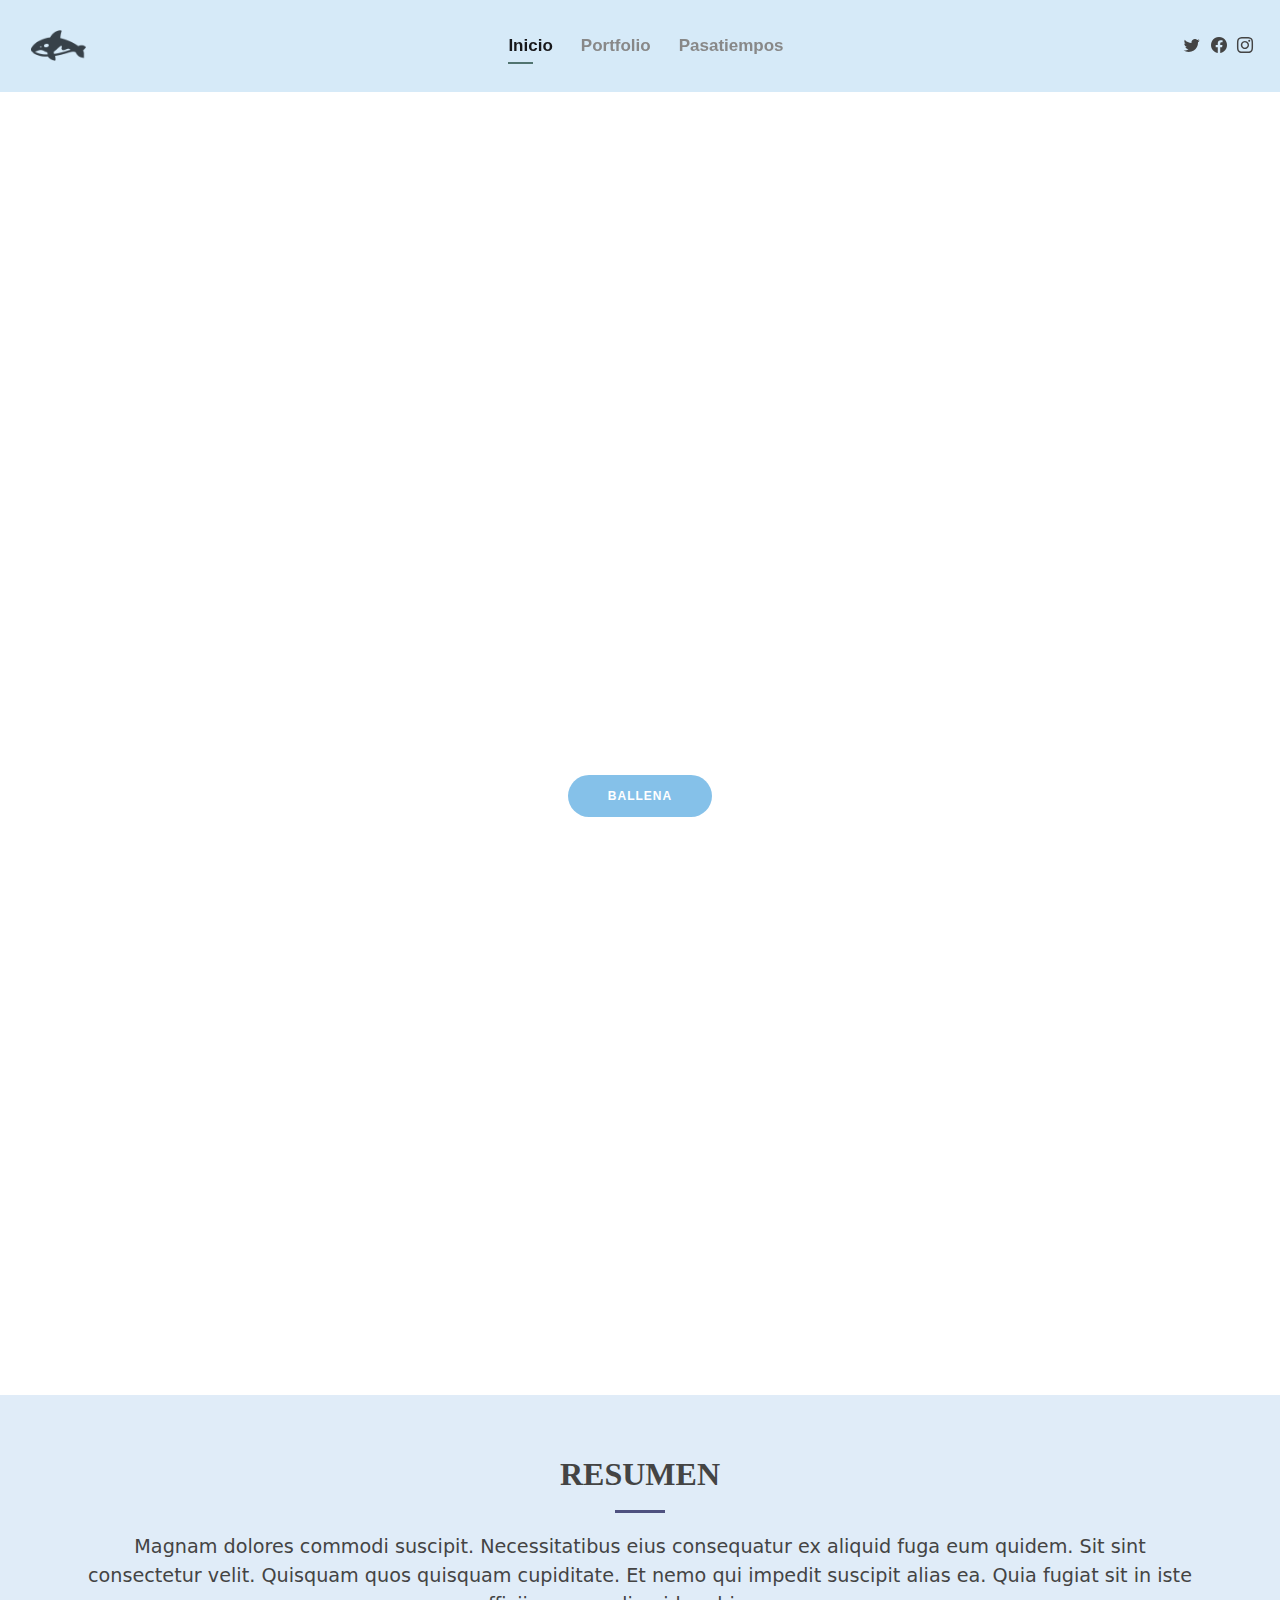
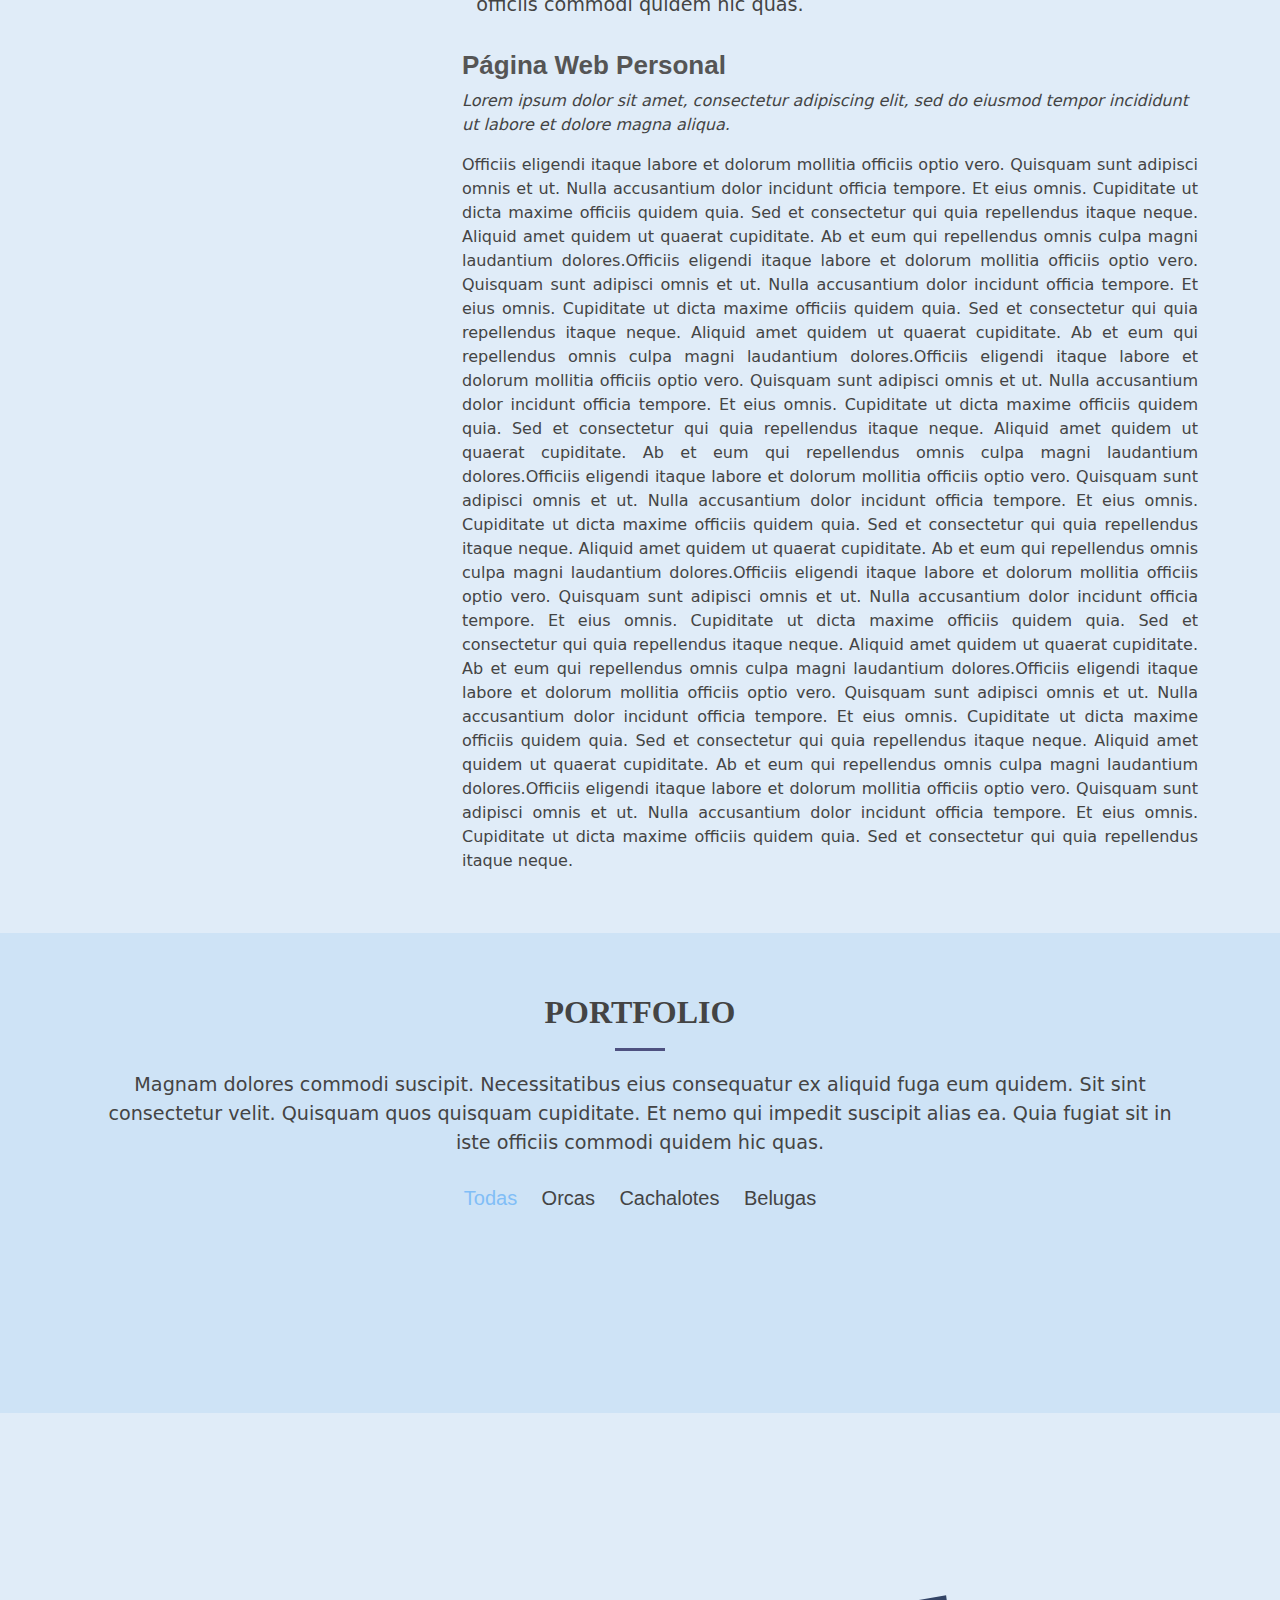
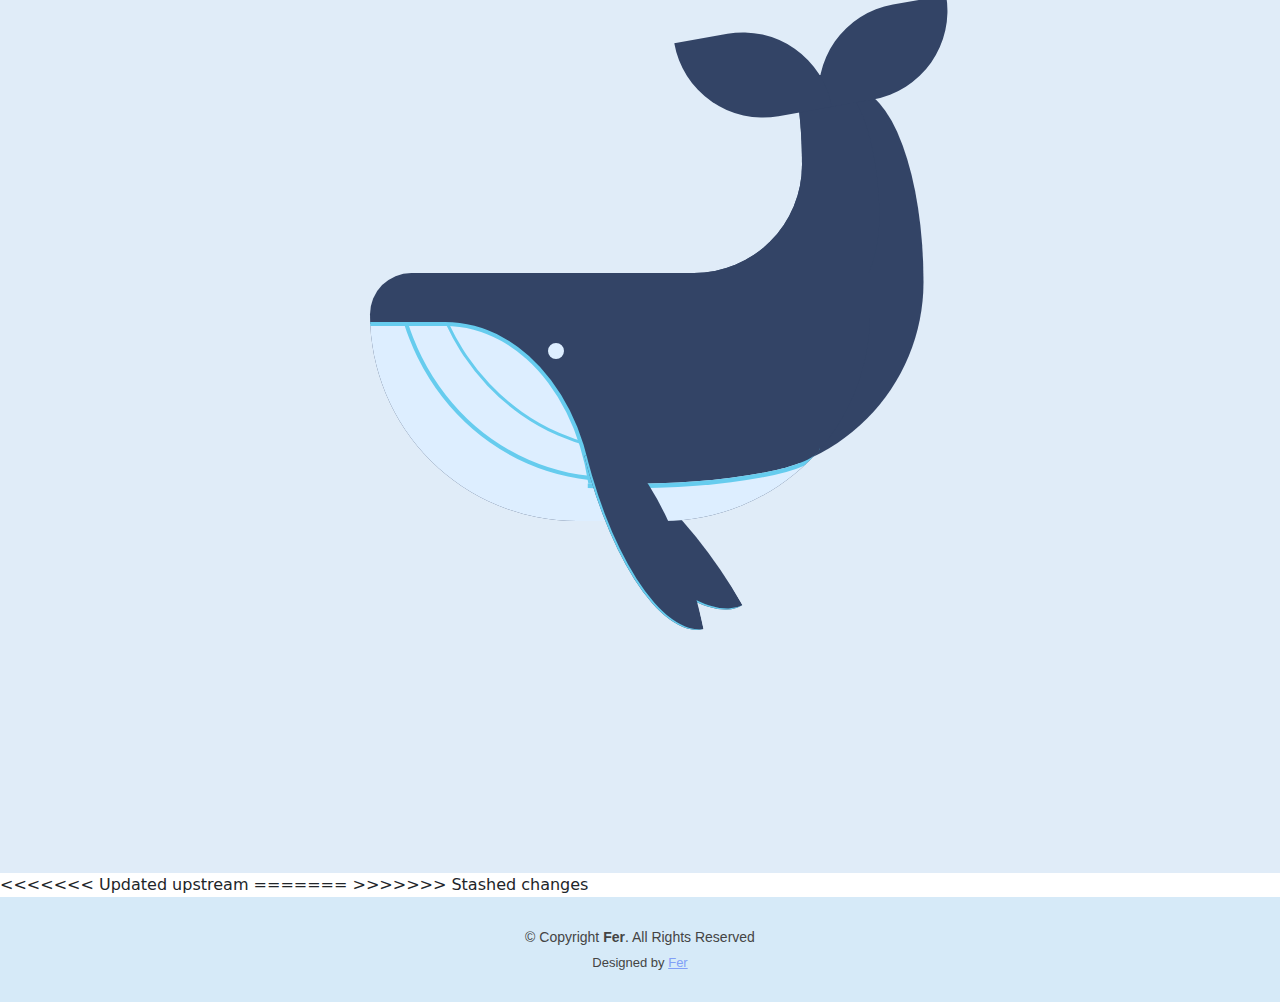
==== index.html @ 0fd9a264 "js" ====
<!DOCTYPE html>
<html lang="en">
  <head>
    <meta charset="UTF-8" />
    <meta http-equiv="X-UA-Compatible" content="IE=edge" />
    <meta name="viewport" content="width=device-width, initial-scale=1.0" />

    <link rel="stylesheet" type="text/css" href="assets/css/style.css" />
    <link rel="icon" href="assets/images/icon_049110_256.ico" />

    <!--cdn bootstrap-->
    <link
      href="https://cdn.jsdelivr.net/npm/bootstrap@5.2.2/dist/css/bootstrap.min.css"
      rel="stylesheet"
      integrity="sha384-Zenh87qX5JnK2Jl0vWa8Ck2rdkQ2Bzep5IDxbcnCeuOxjzrPF/et3URy9Bv1WTRi"
      crossorigin="anonymous"
    />

    <script
      src="https://cdn.jsdelivr.net/npm/bootstrap@5.2.2/dist/js/bootstrap.bundle.min.js"
      integrity="sha384-OERcA2EqjJCMA+/3y+gxIOqMEjwtxJY7qPCqsdltbNJuaOe923+mo//f6V8Qbsw3"
      crossorigin="anonymous"
    ></script>
    <!--cdn bootstrap-->

    <!-- Vendor CSS Files -->
    <link
      href="assets/vendor/bootstrap/css/bootstrap.min.css"
      rel="stylesheet"
    />
    <link
      href="assets/vendor/bootstrap-icons/bootstrap-icons.css"
      rel="stylesheet"
    />
    <link href="assets/vendor/boxicons/css/boxicons.min.css" rel="stylesheet" />
    <link
      href="assets/vendor/glightbox/css/glightbox.min.css"
      rel="stylesheet"
    />
    <link href="assets/vendor/swiper/swiper-bundle.min.css" rel="stylesheet" />

    <title>Fer´s Web Page</title>
  </head>
  <body>
    <header id="header" class="fixed-top">
      <div
        class="container-fluid d-flex justify-content-between align-items-center"
      >
        <a href="index.html" class="logo"
          ><img
            src="assets/images/icon_049110_256.ico"
            alt=""
            class="img-fluid"
        /></a>

        <nav id="navbar" class="navbar order-last order-lg-0">
          <ul>
            <li><a class="active" href="index.html">Inicio</a></li>
            <li><a href="index.html#portafolio">Portfolio</a></li>
            <li><a href="pasatiempos.html">Pasatiempos</a></li>
          </ul>
        </nav>

        <div class="header-social-links d-md-block d-none">
          <a
            href="https://twitter.com/home?lang=es"
            target="_blank"
            class="twitter"
            ><i class="bi bi-twitter"></i
          ></a>
          <a href="https://es-la.facebook.com/" target="_blank" class="facebook"
            ><i class="bi bi-facebook"></i
          ></a>
          <a
            href="https://www.instagram.com/feerr.exe/"
            target="_blank"
            class="instagram"
            ><i class="bi bi-instagram"></i
          ></a>
        </div>
      </div>
    </header>
    <section id="hero" class="d-flex align-items-center">
      <div
        class="container d-flex flex-column align-items-center"
        data-aos="zoom-in"
        data-aos-delay="100"
      >
        <h1 class="title-hero">Mi Primera Página Web</h1>
        <h2 class="text-center">By Fer</h2>
        <a href="whale.html" class="btn-about">Ballena</a>
      </div>
    </section>

    <!-- ======= About Section ======= -->
    <section id="resumen" class="about">
      <div class="container" data-aos="fade-up">
        <div class="section-title">
          <h2>Resumen</h2>
          <p>
            Magnam dolores commodi suscipit. Necessitatibus eius consequatur ex
            aliquid fuga eum quidem. Sit sint consectetur velit. Quisquam quos
            quisquam cupiditate. Et nemo qui impedit suscipit alias ea. Quia
            fugiat sit in iste officiis commodi quidem hic quas.
          </p>
        </div>

        <div class="row">
          <div class="col-lg-4">
            <img
              src="https://i.pinimg.com/564x/87/e1/b0/87e1b01dc13549be60b5887185b40bdf.jpg"
              class="img-fluid rounded-3"
              alt=""
            />
          </div>
          <div class="col-lg-8 pt-4 pt-lg-0 content">
            <h3>Página Web Personal</h3>
            <p class="fst-italic">
              Lorem ipsum dolor sit amet, consectetur adipiscing elit, sed do
              eiusmod tempor incididunt ut labore et dolore magna aliqua.
            </p>
            <p class="texto">
              Officiis eligendi itaque labore et dolorum mollitia officiis optio
              vero. Quisquam sunt adipisci omnis et ut. Nulla accusantium dolor
              incidunt officia tempore. Et eius omnis. Cupiditate ut dicta
              maxime officiis quidem quia. Sed et consectetur qui quia
              repellendus itaque neque. Aliquid amet quidem ut quaerat
              cupiditate. Ab et eum qui repellendus omnis culpa magni laudantium
              dolores.Officiis eligendi itaque labore et dolorum mollitia
              officiis optio vero. Quisquam sunt adipisci omnis et ut. Nulla
              accusantium dolor incidunt officia tempore. Et eius omnis.
              Cupiditate ut dicta maxime officiis quidem quia. Sed et
              consectetur qui quia repellendus itaque neque. Aliquid amet quidem
              ut quaerat cupiditate. Ab et eum qui repellendus omnis culpa magni
              laudantium dolores.Officiis eligendi itaque labore et dolorum
              mollitia officiis optio vero. Quisquam sunt adipisci omnis et ut.
              Nulla accusantium dolor incidunt officia tempore. Et eius omnis.
              Cupiditate ut dicta maxime officiis quidem quia. Sed et
              consectetur qui quia repellendus itaque neque. Aliquid amet quidem
              ut quaerat cupiditate. Ab et eum qui repellendus omnis culpa magni
              laudantium dolores.Officiis eligendi itaque labore et dolorum
              mollitia officiis optio vero. Quisquam sunt adipisci omnis et ut.
              Nulla accusantium dolor incidunt officia tempore. Et eius omnis.
              Cupiditate ut dicta maxime officiis quidem quia. Sed et
              consectetur qui quia repellendus itaque neque. Aliquid amet quidem
              ut quaerat cupiditate. Ab et eum qui repellendus omnis culpa magni
              laudantium dolores.Officiis eligendi itaque labore et dolorum
              mollitia officiis optio vero. Quisquam sunt adipisci omnis et ut.
              Nulla accusantium dolor incidunt officia tempore. Et eius omnis.
              Cupiditate ut dicta maxime officiis quidem quia. Sed et
              consectetur qui quia repellendus itaque neque. Aliquid amet quidem
              ut quaerat cupiditate. Ab et eum qui repellendus omnis culpa magni
              laudantium dolores.Officiis eligendi itaque labore et dolorum
              mollitia officiis optio vero. Quisquam sunt adipisci omnis et ut.
              Nulla accusantium dolor incidunt officia tempore. Et eius omnis.
              Cupiditate ut dicta maxime officiis quidem quia. Sed et
              consectetur qui quia repellendus itaque neque. Aliquid amet quidem
              ut quaerat cupiditate. Ab et eum qui repellendus omnis culpa magni
              laudantium dolores.Officiis eligendi itaque labore et dolorum
              mollitia officiis optio vero. Quisquam sunt adipisci omnis et ut.
              Nulla accusantium dolor incidunt officia tempore. Et eius omnis.
              Cupiditate ut dicta maxime officiis quidem quia. Sed et
              consectetur qui quia repellendus itaque neque.
            </p>
          </div>
        </div>
      </div>
    </section>
    <section id="portafolio" class="projects">
      <div class="container" data-aos="fade-up">
        <div class="container" data-aos="fade-up">

          <div class="section-title">
            <h2>Portfolio</h2>
            <p>Magnam dolores commodi suscipit. Necessitatibus eius consequatur ex aliquid fuga eum quidem. Sit sint consectetur velit. Quisquam quos quisquam cupiditate. Et nemo qui impedit suscipit alias ea. Quia fugiat sit in iste officiis commodi quidem hic quas.</p>
          </div>
        <div class="portfolio-isotope" data-portfolio-filter="*" data-portfolio-layout="masonry" data-portfolio-sort="original-order">

          <ul class="portfolio-flters" data-aos="fade-up" data-aos-delay="100">
            <li data-filter="*" class="filter-active">Todas</li>
            <li data-filter=".filter-remodeling">Orcas</li>
            <li data-filter=".filter-construction">Cachalotes</li>
            <li data-filter=".filter-repairs">Belugas</li>
          </ul>
          <div class="row gy-4 portfolio-container" data-aos="fade-up" data-aos-delay="200">

            <div class="col-lg-4 col-md-6 portfolio-item filter-remodeling">
              <div class="portfolio-content h-100">
                <img src="https://media.istockphoto.com/photos/head-of-a-killer-whale-orca-picture-id94462135?k=20&m=94462135&s=612x612&w=0&h=4iEdQvBGg1IwIDN5bX8khyfhrCb6pfl7caeOqab-mLE=" class="img-fluid" alt="">
                <div class="portfolio-info">
                  <h4>Remodeling 1</h4>
                  <p>Lorem ipsum, dolor sit amet consectetur</p>
                  <a href="" title="Remodeling 1" data-gallery="portfolio-gallery-remodeling" class="glightbox preview-link"><i class="bi bi-zoom-in"></i></a>
                  <a href="project-details.html" title="More Details" class="details-link"><i class="bi bi-link-45deg"></i></a>
                </div>
              </div>
            </div><!-- End Projects Item -->

            <div class="col-lg-4 col-md-6 portfolio-item filter-construction">
              <div class="portfolio-content h-100">
                <img src="https://cdn.pixabay.com/photo/2018/08/10/09/16/andenes-3596419__340.jpg" class="img-fluid" alt="">
                <div class="portfolio-info">
                  <h4>Construction 1</h4>
                  <p>Lorem ipsum, dolor sit amet consectetur</p>
                  <a href="" title="Construction 1" data-gallery="portfolio-gallery-construction" class="glightbox preview-link"><i class="bi bi-zoom-in"></i></a>
                  <a href="project-details.html" title="More Details" class="details-link"><i class="bi bi-link-45deg"></i></a>
                </div>
              </div>
            </div><!-- End Projects Item -->

            <div class="col-lg-4 col-md-6 portfolio-item filter-repairs">
              <div class="portfolio-content h-100">
                <img src="https://media.istockphoto.com/photos/pair-of-beluga-whales-with-their-heads-above-water-picture-id172757626?k=20&m=172757626&s=612x612&w=0&h=ZsFcTKfclqPDBPEuEkP4zxu07v_32JulTqB4A6_Aha0=" class="img-fluid" alt="">
                <div class="portfolio-info">
                  <h4>Repairs 1</h4>
                  <p>Lorem ipsum, dolor sit amet consectetur</p>
                  <a href="assets/img/projects/repairs-1.jpg" title="Repairs 1" data-gallery="portfolio-gallery-repairs" class="glightbox preview-link"><i class="bi bi-zoom-in"></i></a>
                  <a href="project-details.html" title="More Details" class="details-link"><i class="bi bi-link-45deg"></i></a>
                </div>
              </div>
            </div><!-- End Projects Item -->
            <div class="col-lg-4 col-md-6 portfolio-item filter-remodeling">
              <div class="portfolio-content h-100">
                <img src="https://media.istockphoto.com/photos/orcinus-orca-pair-leaping-canada-picture-id1227190928?k=20&m=1227190928&s=612x612&w=0&h=Mldme6ygpWCtwPIeS3eiJxTrlyMAK2jHUG3iH10BWiU=" class="img-fluid" alt="">
                <div class="portfolio-info">
                  <h4>Remodeling 2</h4>
                  <p>Lorem ipsum, dolor sit amet consectetur</p>
                  <a href="assets/img/projects/remodeling-2.jpg" title="Remodeling 2" data-gallery="portfolio-gallery-remodeling" class="glightbox preview-link"><i class="bi bi-zoom-in"></i></a>
                  <a href="project-details.html" title="More Details" class="details-link"><i class="bi bi-link-45deg"></i></a>
                </div>
              </div>
            </div><!-- End Projects Item -->

            <div class="col-lg-4 col-md-6 portfolio-item filter-construction">
              <div class="portfolio-content h-100">
                <img src="https://media.istockphoto.com/photos/sperm-whale-picture-id1032493108?k=20&m=1032493108&s=612x612&w=0&h=kjmbgW-qhGV1ssfAjN5S3aH-uk887N5OC2RiAzbDLkQ=" class="img-fluid" alt="">
                <div class="portfolio-info">
                  <h4>Construction 2</h4>
                  <p>Lorem ipsum, dolor sit amet consectetur</p>
                  <a href="assets/img/projects/construction-2.jpg" title="Construction 2" data-gallery="portfolio-gallery-construction" class="glightbox preview-link"><i class="bi bi-zoom-in"></i></a>
                  <a href="project-details.html" title="More Details" class="details-link"><i class="bi bi-link-45deg"></i></a>
                </div>
              </div>
            </div><!-- End Projects Item -->

            <div class="col-lg-4 col-md-6 portfolio-item filter-repairs">
              <div class="portfolio-content h-100">
                <img src="https://media.istockphoto.com/photos/beluga-whale-or-white-whale-delphinapterus-leucas-head-of-adult-from-picture-id1253432691?k=20&m=1253432691&s=612x612&w=0&h=N9_ayxdr7QXCqAqCFHTwb30RGUR0c0Kj2OvmjAiy08Y=" class="img-fluid" alt="">
                <div class="portfolio-info">
                  <h4>Repairs 2</h4>
                  <p>Lorem ipsum, dolor sit amet consectetur</p>
                  <a href="assets/img/projects/repairs-2.jpg" title="Repairs 2" data-gallery="portfolio-gallery-repairs" class="glightbox preview-link"><i class="bi bi-zoom-in"></i></a>
                  <a href="project-details.html" title="More Details" class="details-link"><i class="bi bi-link-45deg"></i></a>
                </div>
              </div>
            </div><!-- End Projects Item -->
            <div class="col-lg-4 col-md-6 portfolio-item filter-remodeling">
              <div class="portfolio-content h-100">
                <img src="https://media.istockphoto.com/photos/family-of-killer-whale-orca-swimming-beneath-the-surface-of-the-ocean-picture-id1300007292?k=20&m=1300007292&s=612x612&w=0&h=meHosKrQazv3GDoiZ9d8Lk9fK75hHgABYcb0POlhKY0=" class="img-fluid" alt="">
                <div class="portfolio-info">
                  <h4>Remodeling 3</h4>
                  <p>Lorem ipsum, dolor sit amet consectetur</p>
                  <a href="assets/img/projects/remodeling-3.jpg" title="Remodeling 3" data-gallery="portfolio-gallery-remodeling" class="glightbox preview-link"><i class="bi bi-zoom-in"></i></a>
                  <a href="project-details.html" title="More Details" class="details-link"><i class="bi bi-link-45deg"></i></a>
                </div>
              </div>
            </div><!-- End Projects Item -->

            <div class="col-lg-4 col-md-6 portfolio-item filter-construction">
              <div class="portfolio-content h-100">
                <img src="https://media.istockphoto.com/photos/kalpitya-workshop-sperm-whale-armada-sri-lanka-picture-id637252750?k=20&m=637252750&s=612x612&w=0&h=S5NMXBK1sl75htYDiJGDzu9Olv30iEX7HDr96Tmg6O4=" class="img-fluid" alt="">
                <div class="portfolio-info">
                  <h4>Construction 3</h4>
                  <p>Lorem ipsum, dolor sit amet consectetur</p>
                  <a href="assets/img/projects/construction-3.jpg" title="Construction 3" data-gallery="portfolio-gallery-construction" class="glightbox preview-link"><i class="bi bi-zoom-in"></i></a>
                  <a href="project-details.html" title="More Details" class="details-link"><i class="bi bi-link-45deg"></i></a>
                </div>
              </div>
            </div><!-- End Projects Item -->

            <div class="col-lg-4 col-md-6 portfolio-item filter-repairs">
              <div class="portfolio-content h-100">
                <img src="https://media.istockphoto.com/photos/sweet-hugs-picture-id182062392?k=20&m=182062392&s=612x612&w=0&h=aK-my8RzqDgWOxQAlBnDK67EIFac_dhPdbKr4ow-bIQ=" class="img-fluid" alt="">
                <div class="portfolio-info">
                  <h4>Repairs 3</h4>
                  <p>Lorem ipsum, dolor sit amet consectetur</p>
                  <a href="assets/img/projects/repairs-3.jpg" title="Repairs 2" data-gallery="portfolio-gallery-repairs" class="glightbox preview-link"><i class="bi bi-zoom-in"></i></a>
                  <a href="project-details.html" title="More Details" class="details-link"><i class="bi bi-link-45deg"></i></a>
                </div>
              </div>
            </div><!-- End Projects Item -->
        </section>
    <!--<section id="portafolio" class="portfolio">
      <div class="container" data-aos="fade-up">

        <div class="section-title">
          <h2>Portfolio</h2>
          <p>Magnam dolores commodi suscipit. Necessitatibus eius consequatur ex aliquid fuga eum quidem. Sit sint consectetur velit. Quisquam quos quisquam cupiditate. Et nemo qui impedit suscipit alias ea. Quia fugiat sit in iste officiis commodi quidem hic quas.</p>
        </div>
      </section>-->

     <section class="whale">
      <div class="cartoon">
        <div class="fin fin-back"></div>
        <div class="body ha hb"></div>
        <div class="mouth ha hb"></div>
        <div class="mouth-lines r ha hb"></div>
        <div class="fin"></div>
        <div class="eye r b"></div>
      </div>
    </section>
<<<<<<< Updated upstream
=======

>>>>>>> Stashed changes
    <footer id="footer">
      <div class="container">
        <div class="copyright">
          &copy; Copyright <strong><span>Fer</span></strong
          >. All Rights Reserved
        </div>
        <div class="credits">Designed by <a href="#hero">Fer</a></div>
      </div>
    </footer>
    <a href="#" class="to-top">
      <i class="bi bi-arrow-up-circle"></i>
    </a>
    <script src="assets/js/main.js"></script>
   
    
  </body>
</html>
---- assets/css/style.css ----
*{
  font-family: "Open Sans", sans-serif;
  color: #444444;
}

a {
  color: #34b7a7;
  text-decoration: none;
}
a:hover {
  color: #51cdbe;
  text-decoration: none;
}

#main {
  margin-top: 50px;
}
#header {
  background: #D6EAF8;
  box-shadow: 0px 0px 25px 0 rgba(0, 0, 0, 0.00);
  z-index: 997;
  padding: 15px 0;
}

#header .logo a {
  color: #222222;
  text-decoration: none;
}

#header .logo img {
  max-height: 55px;
  margin-left: 0.5cm;
}

@media (max-width: 992px) {
  #header .logo {
    font-size: 28px;
  }
}
.header-social-links {
  padding-right: 15px;
  
}

.header-social-links a {
  color: #6f6f6f;
  padding-left: 6px;
  display: inline-block;
  line-height: 0px;
  transition: 0.3s;
  font-size: 16px;
}

.navbar {
  padding: 0;
}

.navbar ul {
  margin: 0;
  padding: 0;
  display: flex;
  list-style: none;
  align-items: center;
}

.navbar li {
  position: relative;
  padding: 10px 0 10px 28px;
}

.navbar a,
.navbar a:focus {
  display: flex;
  align-items: center;
  justify-content: space-between;
  font-family:'Trebuchet MS', sans-serif;
  font-size: 17px;
  font-weight: 600;
  color: #888888;
  white-space: nowrap;
  transition: 0.3s;
  position: relative;
  text-decoration: none;
}

.navbar a i,
.navbar a:focus i {
  font-size: 12px;
  line-height: 0;
  margin-left: 5px;
}

.navbar>ul>li>a:before {
  content: "";
  position: absolute;
  width: 0;
  height: 2px;
  bottom: -5px;
  left: 0;
  background-color: #517470;
  visibility: hidden;
  width: 0px;
  transition: all 0.3s ease-in-out 0s;
}

.navbar a:hover:before,
.navbar li:hover>a:before,
.navbar .active:before {
  visibility: visible;
  width: 25px;
}

.navbar a:hover,
.navbar .active,
.navbar .active:focus,
.navbar li:hover>a {
  color: rgb(24 24 27);;
}

.navbar .dropdown ul {
  display: block;
  position: absolute;
  left: 14px;
  top: calc(100% + 30px);
  margin: 0;
  padding: 10px 0;
  z-index: 99;
  opacity: 0;
  visibility: hidden;
  background: #fff;
  box-shadow: 0px 0px 30px rgba(127, 137, 161, 0.25);
  transition: 0.3s;
  border-radius: 4px;
}

.navbar .dropdown ul li {
  min-width: 200px;
  padding: 0;
}

.navbar .dropdown ul a {
  padding: 10px 20px;
  font-size: 15px;
  text-transform: none;
  font-weight: 600;
}

.navbar .dropdown ul a i {
  font-size: 12px;
}

.navbar .dropdown ul a:hover,
.navbar .dropdown ul .active:hover,
.navbar .dropdown ul li:hover>a {
  color: #34b7a7;
}

.navbar .dropdown:hover>ul {
  opacity: 1;
  top: 100%;
  visibility: visible;
}

.navbar .dropdown .dropdown ul {
  top: 0;
  left: calc(100% - 30px);
  visibility: hidden;
}

.navbar .dropdown .dropdown:hover>ul {
  opacity: 1;
  top: 0;
  left: 100%;
  visibility: visible;
}

@media (max-width: 1366px) {
  .navbar .dropdown .dropdown ul {
    left: -90%;
  }

  .navbar .dropdown .dropdown:hover>ul {
    left: -100%;
  }
}

#hero {
  width: 100%;
  height: 155vh;
  background:url("https://pro2-bar-s3-cdn-cf1.myportfolio.com/ebfa32969fd49478c4384e7429257802/cb5aac18-c982-4923-96c0-96275b964d4c_rw_1920.jpg?h=2db499e87857720956940823465d99ac") top right;
  background-size: cover;
  background-position: center;
  background-repeat: no-repeat;
}

#hero .container {
  padding-top: 70px;
  position: relative;
}

@media (max-width: 992px) {
  #hero .container {
    padding-top: 0px;
  }
}

#hero h1 {
  font-family:Verdana, Geneva, Tahoma, sans-serif ;
  margin: 0;
  font-size: 45px;
  font-weight: 700;
  line-height: 54px;
  color: #fff;
  text-transform: uppercase;
  text-align:center;
}

#hero h2 {
  color: #fff;
  margin: 10px 0 0 0;
  font-size: 28px;
}

#hero .btn-about {
  font-family: "Raleway", sans-serif;
  text-transform: uppercase;
  font-weight: 600;
  font-size: 12px;
  letter-spacing: 1px;
  display: inline-block;
  padding: 12px 40px;
  border-radius: 50px;
  transition: 0.5s;
  margin-top: 30px;
  color: #fff;
  background: #85C1E9;
  text-decoration: none;
}

#hero .btn-about:hover {
  background: #D6EAF8 ;
}

@media (min-width: 1024px) {
  #hero {
    background-attachment: fixed;
  }
}

@media (max-width: 992px) {
  #hero:before {
    content: "";
    position: absolute;
    bottom: 0;
    top: 0;
    left: 0;
    right: 0;
  }

  #hero h1 {
    font-size: 28px;
    line-height: 36px;
  }

  #hero h2 {
    font-size: 18px;
    line-height: 24px;
    
  }
}

/*--------------------------------------------------------------
# Sections General
--------------------------------------------------------------*/
section {
  padding: 60px 0;
}

.section-bg {
  background-color: #E0ECF8;
}

.section-title {
  text-align: center;
  padding-bottom: 30px;
}

.section-title h2 {
  font-family: "Lucida Sans", Lucida;
  font-size: 32px;
  font-weight: bold;
  text-transform: uppercase;
  margin-bottom: 20px;
  padding-bottom: 20px;
  position: relative;
}

.section-title h2::after {
  content: "";
  position: absolute;
  display: block;
  width: 50px;
  height: 3px;
  background: #4E5180;
  bottom: 0;
  left: calc(50% - 25px);
}

.section-title p {
  margin-bottom: 0;
}
.fst-italic{
  font-family: system-ui;
}
.texto{
  font-family: system-ui;
}


/*--------------------------------------------------------------
# About
--------------------------------------------------------------*/
.about{
  background-color: #E0ECF8;
}
.about .content h3 {
  font-weight: 700;
  font-size: 26px;
  color: #555555;
}

.about .content ul {
  list-style: none;
  padding: 0;
}

.about .content ul li {
  padding-bottom: 10px;
}

.about .content ul i {
  font-size: 20px;
  padding-right: 2px;
  color: #34b7a7;
}

.about .content p:last-child {
  margin-bottom: 0;
}

.texto{
  text-align: justify;
}
.section-title p{
  font-family: system-ui;
  font-size: larger;
}
#footer {
  background: #D6EAF8;
  padding: 30px 0;
  color: #222222;
  font-size: 14px;
  text-align: center;
}

#footer .credits {
  padding-top: 5px;
  font-size: 13px;
}

#footer .credits a {
  color: #819FF7;
}
.to-top{
  position: fixed;
  bottom: 16px;
  right: 32px;
  width: 50px;
  height: 50px;
  border-radius: 50%;
  display: flex;
  align-items: center;
  justify-content: center;
  font-size: 32px;
  text-decoration: none;
  pointer-events: none;
  transition: all .4s;
  opacity: 0;
}
.to-top.active{
  pointer-events: auto;
  opacity: 1;
}

.to-top i{
  color: #819FF7;
}
/* WHALE */
.cartoon {
  position: relative;
  top: 50%;
  left: 50%;
  margin-top: 400px;
  transform: translate(-50%, -50%);
  width: 60vmin;
  height: 60vmin;
}

.cartoon div {
  position: absolute;
  box-sizing: border-box;
}

.b {
  border: 1vmin solid;
}

.r {
  border-radius: 100%;
}

.hb::before,
.ha::after {
  content: "";
  display: block;
  position: absolute;
}
.whale{
  background-color: #E0ECF8;
}
body {
  --dark: #346;
  --light: #6ce;
  --white: #def;
  background: #E0ECF8
}

.body {
  width: 80%;
  height: 40%;
  top: 10%;
  left: 0;
  border-radius: 0 10% 50% 0 / 100%;
  box-shadow: 4.6vmin 6vmin 0 4vmin var(--dark), 4vmin 13vmin 0 9.5vmin var(--dark);
  clip-path: polygon(50% -200%, 200% -200%, 200% 200%, 50% 200%)
}

.body::before,
.body::after {
  width: 16vmin;
  height: 10vmin;
  background: var(--dark);
  border-radius:  0 14vmin 0 14vmin;
  top: -3vmin;
  right: -2.5vmin;
  transform: rotate(-10deg);
}

.body::before {
  border-radius:  14vmin 0 14vmin 0;
  right: -17vmin;
  top: -5.5vmin;
}

.mouth {
  width: 92.5%;
  height: 46%;
  border-radius: 20vmin 0 100vmin 100vmin;
  top: 50%;
  left: 0;
  background: var(--dark);
  overflow: hidden;
}

.mouth::before {
  width: 75%;
  height: 200%;
  background: var(--white);
  border-radius: 0 40% 50% 0;
  top: 20%;
  left: -30%;
  border: 0.5vmin solid var(--light);
  box-sizing: border-box;
}
.mouth::after {
  width: 80%;
  left: 10%;
  height: 30%;
  border-radius: 100%;
  top: 55%;
  box-shadow: 0 0.5vmin var(--light), 0 10vmin 0 7vmin var(--white);
  clip-path: polygon(42% 0%, 100% 0%, 100% 500%, 42% 500%);
}

.fin {
  width: 15%;
  height: 40%;
  background: var(--dark);
  border-radius: 0 100%;
  top: 78%;
  left: 42.75%;
  clip-path: polygon(0% 10%, 100% 10%, 100% 100%, 0% 100%);
  box-shadow: inset 0.25vmin 0 var(--light);
  background: linear-gradient(80deg, var(--light) 5%, var(--dark) 0);
  box-sizing: border-box;
  transform: rotate(-12deg);
}

.fin-back {
  transform: rotate(-30deg);
  left: 45%;
}

.eye {
  border-width: 0.5vmin;
  width: 3%;
  height: 3%;
  top: 63%;
  left: 33%;
  background: var(--white);
  color: var(--white);
}

.mouth-lines {
  width: 80.5%;
  height: 85%;
  border-radius: 37% 37% 37% 55%;
  left: -40%;
  top: 59.5%;
  overflow: hidden;
}

.mouth-lines::before,
.mouth-lines::after {
  width: 100%;
  height:100%;
  border: 0.5vmin solid var(--light);
  border-radius: 50%;
  top: -65.75%;
  left: 55%;
}
.mouth-lines::after {
  border: 0.4vmin solid var(--light);
  top: -72%;
  left: 62%;
}


/* WHALE */
.cartoon {
  position: relative;
  top: 50%;
  left: 50%;
  margin-top: 400px;
  transform: translate(-50%, -50%);
  width: 60vmin;
  height: 60vmin;
}

.cartoon div {
  position: absolute;
  box-sizing: border-box;
}

.b {
  border: 1vmin solid;
}

.r {
  border-radius: 100%;
}

.hb::before,
.ha::after {
  content: "";
  display: block;
  position: absolute;
}
.whale{
  background-color: #E0ECF8;
}
body {
  --dark: #346;
  --light: #6ce;
  --white: #def;
  background: #E0ECF8
}

.body {
  width: 80%;
  height: 40%;
  top: 10%;
  left: 0;
  border-radius: 0 10% 50% 0 / 100%;
  box-shadow: 4.6vmin 6vmin 0 4vmin var(--dark), 4vmin 13vmin 0 9.5vmin var(--dark);
  clip-path: polygon(50% -200%, 200% -200%, 200% 200%, 50% 200%)
}

.body::before,
.body::after {
  width: 16vmin;
  height: 10vmin;
  background: var(--dark);
  border-radius:  0 14vmin 0 14vmin;
  top: -3vmin;
  right: -2.5vmin;
  transform: rotate(-10deg);
}

.body::before {
  border-radius:  14vmin 0 14vmin 0;
  right: -17vmin;
  top: -5.5vmin;
}

.mouth {
  width: 92.5%;
  height: 46%;
  border-radius: 20vmin 0 100vmin 100vmin;
  top: 50%;
  left: 0;
  background: var(--dark);
  overflow: hidden;
}

.mouth::before {
  width: 75%;
  height: 200%;
  background: var(--white);
  border-radius: 0 40% 50% 0;
  top: 20%;
  left: -30%;
  border: 0.5vmin solid var(--light);
  box-sizing: border-box;
}
.mouth::after {
  width: 80%;
  left: 10%;
  height: 30%;
  border-radius: 100%;
  top: 55%;
  box-shadow: 0 0.5vmin var(--light), 0 10vmin 0 7vmin var(--white);
  clip-path: polygon(42% 0%, 100% 0%, 100% 500%, 42% 500%);
}

.fin {
  width: 15%;
  height: 40%;
  background: var(--dark);
  border-radius: 0 100%;
  top: 78%;
  left: 42.75%;
  clip-path: polygon(0% 10%, 100% 10%, 100% 100%, 0% 100%);
  box-shadow: inset 0.25vmin 0 var(--light);
  background: linear-gradient(80deg, var(--light) 5%, var(--dark) 0);
  box-sizing: border-box;
  transform: rotate(-12deg);
}

.fin-back {
  transform: rotate(-30deg);
  left: 45%;
}

.eye {
  border-width: 0.5vmin;
  width: 3%;
  height: 3%;
  top: 63%;
  left: 33%;
  background: var(--white);
  color: var(--white);
}

.mouth-lines {
  width: 80.5%;
  height: 85%;
  border-radius: 37% 37% 37% 55%;
  left: -40%;
  top: 59.5%;
  overflow: hidden;
}

.mouth-lines::before,
.mouth-lines::after {
  width: 100%;
  height:100%;
  border: 0.5vmin solid var(--light);
  border-radius: 50%;
  top: -65.75%;
  left: 55%;
}
.mouth-lines::after {
  border: 0.4vmin solid var(--light);
  top: -72%;
  left: 62%;
}
.projects  {
  background-color: #CEE3F6;
}
.projects .portfolio-flters {
  padding: 0;
  margin: 0 auto 20px auto;
  list-style: none;
  text-align: center;
}

.projects .portfolio-flters li {
  cursor: pointer;
  display: inline-block;
  padding: 0;
  font-size: 20px;
  margin: 0 10px;
  line-height: 1;
  margin-bottom: 5px;
  transition: all 0.3s ease-in-out;
  font-family: 'Lucida Sans', sans-serif;
}

.projects .portfolio-flters li:hover,
.projects .portfolio-flters li.filter-active {
  color: #81BEF7;
}

.projects .portfolio-flters li:first-child {
  margin-left: 0;
}

.projects .portfolio-flters li:last-child {
  margin-right: 0;
}

@media (max-width: 575px) {
  .projects .portfolio-flters li {
    font-size: 14px;
    margin: 0 5px;
  }
}

.projects .portfolio-content {
  position: relative;
  overflow: hidden;
}

.projects .portfolio-content img {
  transition: 0.3s;
}

.projects .portfolio-content .portfolio-info {
  opacity: 0;
  position: absolute;
  inset: 0;
  z-index: 3;
  transition: all ease-in-out 0.3s;
  background: rgba(0, 0, 0, 0.6);
  padding: 15px;
}

.projects .portfolio-content .portfolio-info h4 {
  font-size: 14px;
  padding: 5px 10px;
  font-weight: 400;
  color: #fff;
  display: inline-block;
  background-color: var(--color-primary);
}

.projects .portfolio-content .portfolio-info p {
  position: absolute;
  bottom: 10px;
  text-align: center;
  display: inline-block;
  left: 0;
  right: 0;
  font-size: 16px;
  font-weight: 600;
  color: rgba(255, 255, 255, 0.8);
}

.projects .portfolio-content .portfolio-info .preview-link,
.projects .portfolio-content .portfolio-info .details-link {
  position: absolute;
  left: calc(50% - 40px);
  font-size: 26px;
  top: calc(50% - 14px);
  color: #fff;
  transition: 0.3s;
  line-height: 1.2;
}

.projects .portfolio-content .portfolio-info .preview-link:hover,
.projects .portfolio-content .portfolio-info .details-link:hover {
  color: var(--color-primary);
}

.projects .portfolio-content .portfolio-info .details-link {
  left: 50%;
  font-size: 34px;
  line-height: 0;
}

.projects .portfolio-content:hover .portfolio-info {
  opacity: 1;
}

.projects .portfolio-content:hover img {
  transform: scale(1.1);
}






/*
  .clase{
    class=""
  }

  #id{
    id=""
  }

  *{
    TODO EL HTML
  }

  body{
    <body></body>
  }  
  section{
    <section></section>
  }
*/
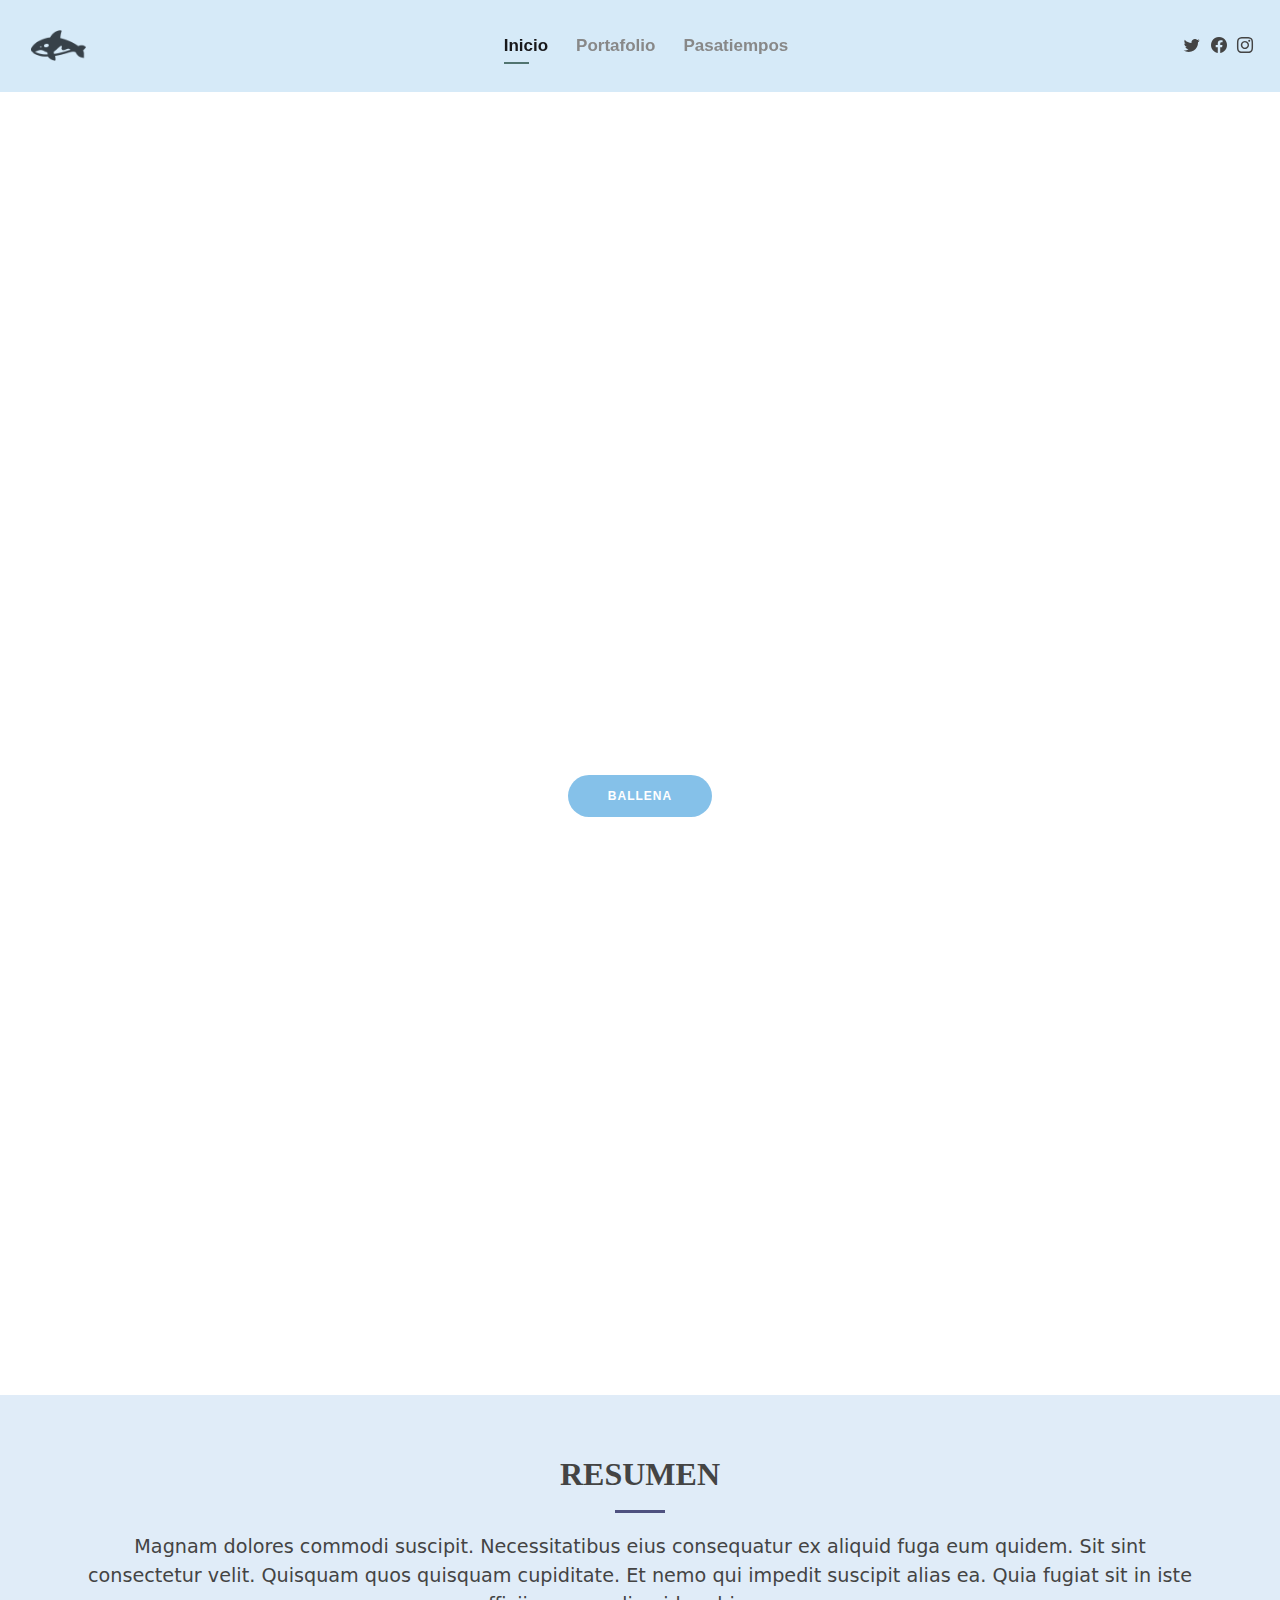
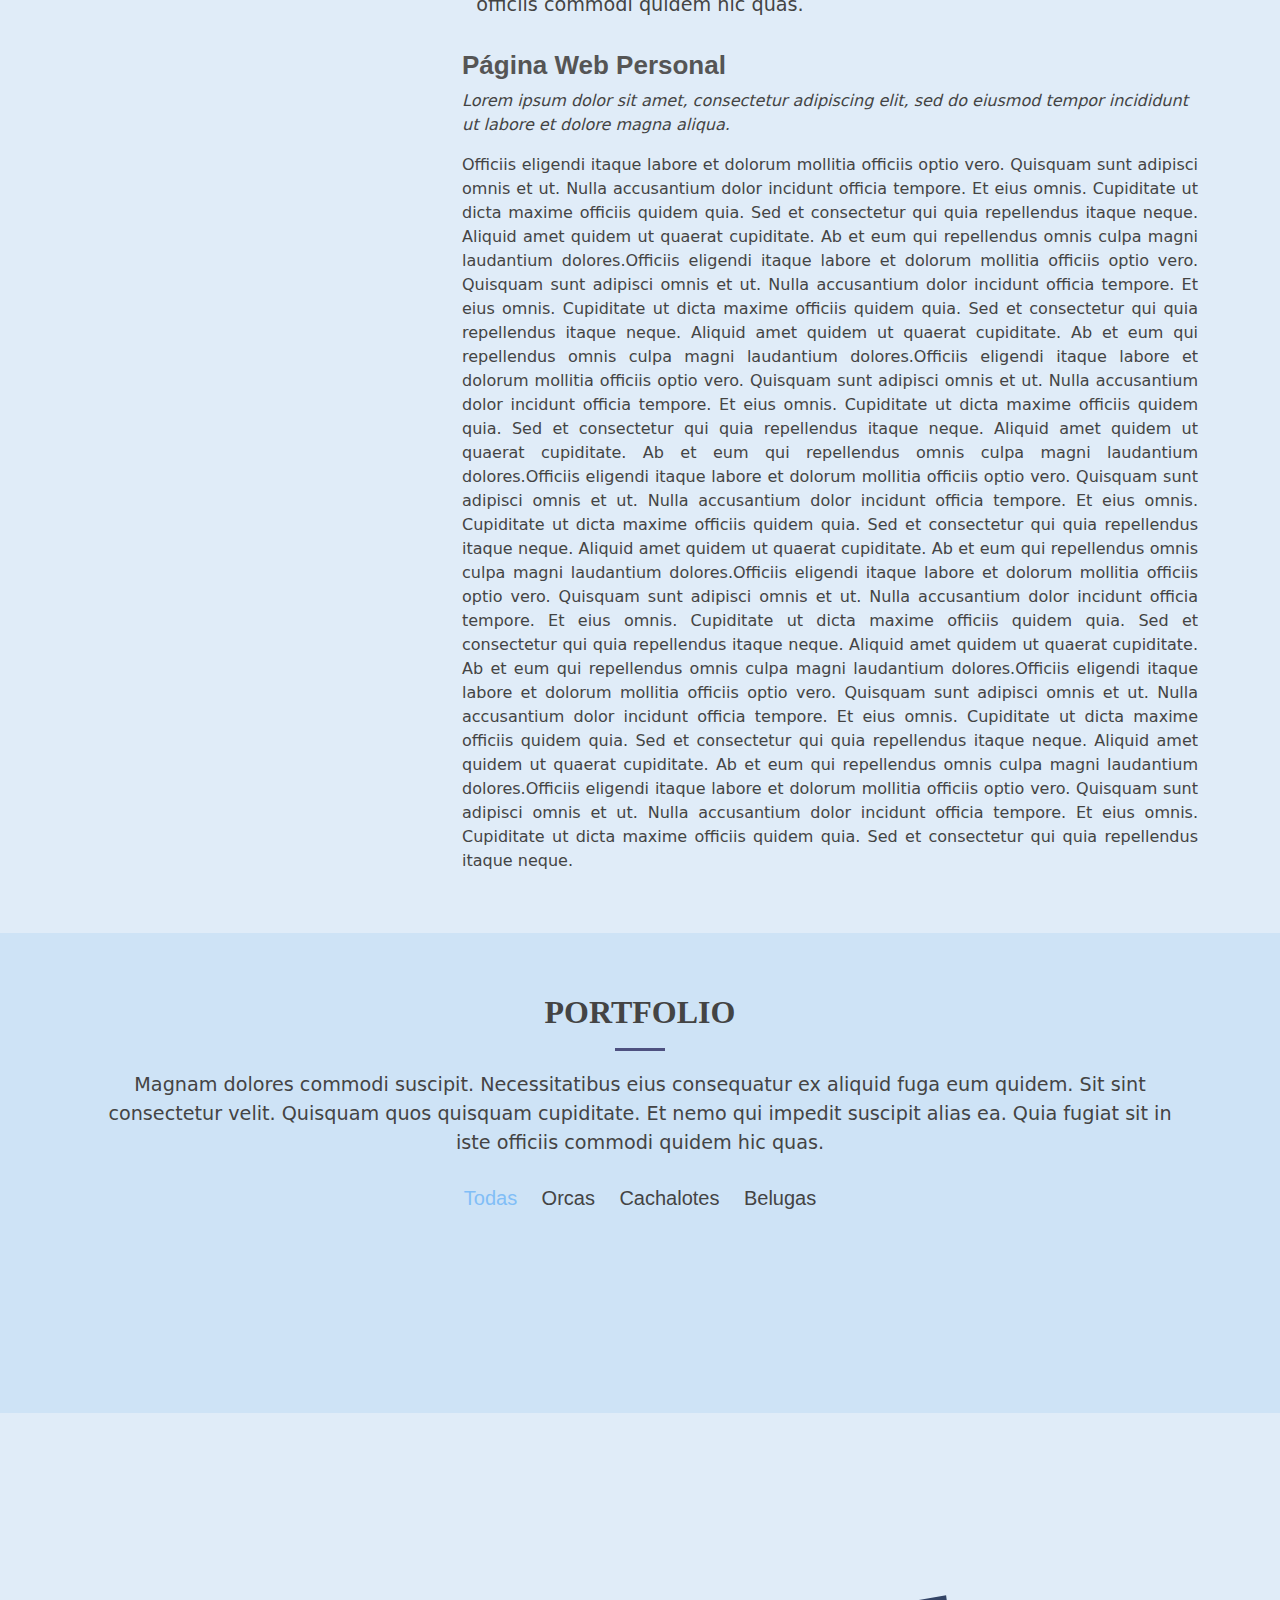
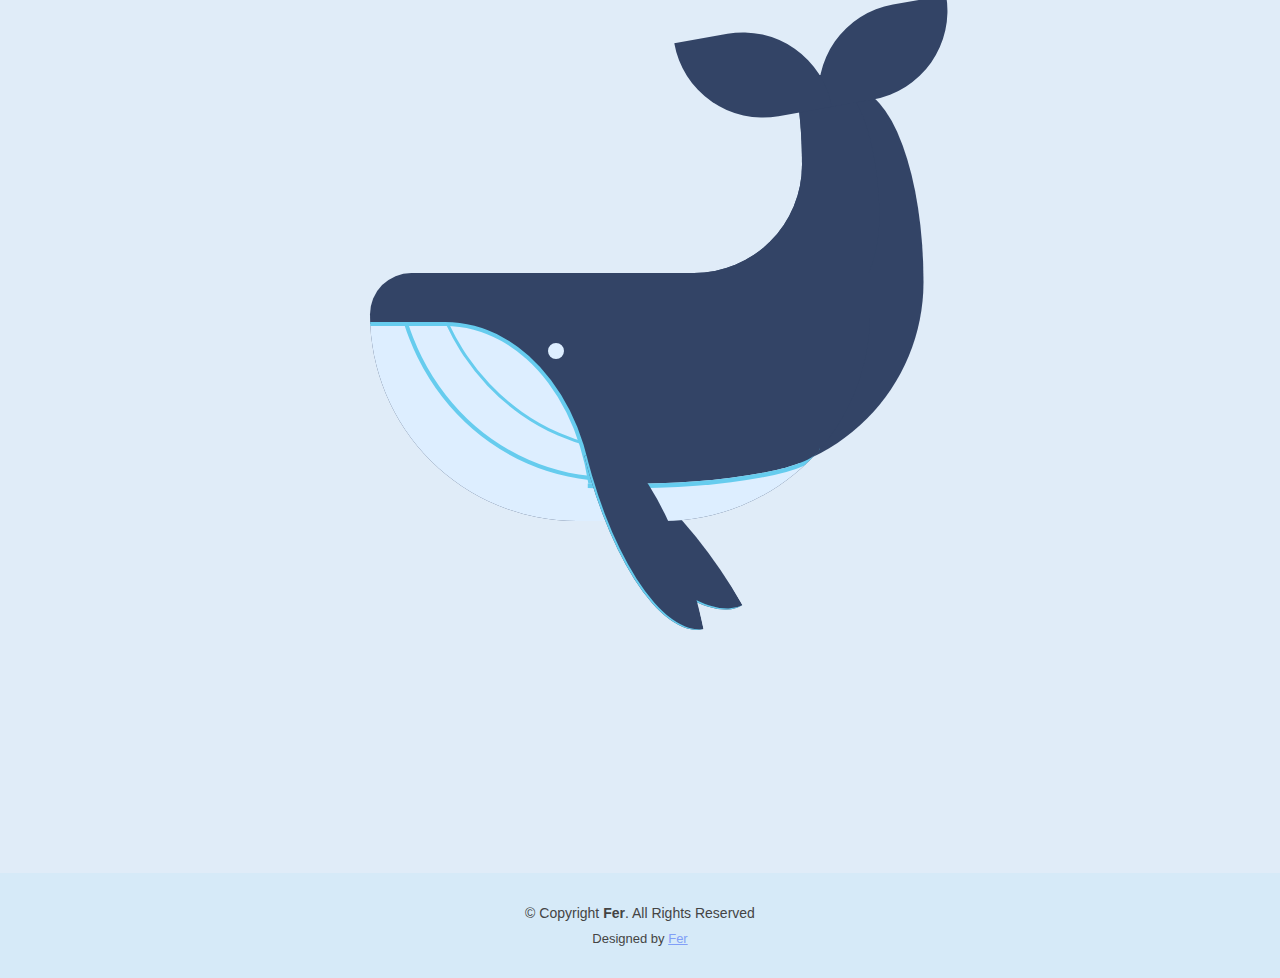
==== commit 3e0aa941: "Update index.html" ====
--- a/index.html
+++ b/index.html
@@ -56,7 +56,7 @@
         <nav id="navbar" class="navbar order-last order-lg-0">
           <ul>
             <li><a class="active" href="index.html">Inicio</a></li>
-            <li><a href="index.html#portafolio">Portfolio</a></li>
+            <li><a href="index.html#portafolio">Portafolio</a></li>
             <li><a href="pasatiempos.html">Pasatiempos</a></li>
           </ul>
         </nav>
@@ -309,10 +309,6 @@
         <div class="eye r b"></div>
       </div>
     </section>
-<<<<<<< Updated upstream
-=======
-
->>>>>>> Stashed changes
     <footer id="footer">
       <div class="container">
         <div class="copyright">
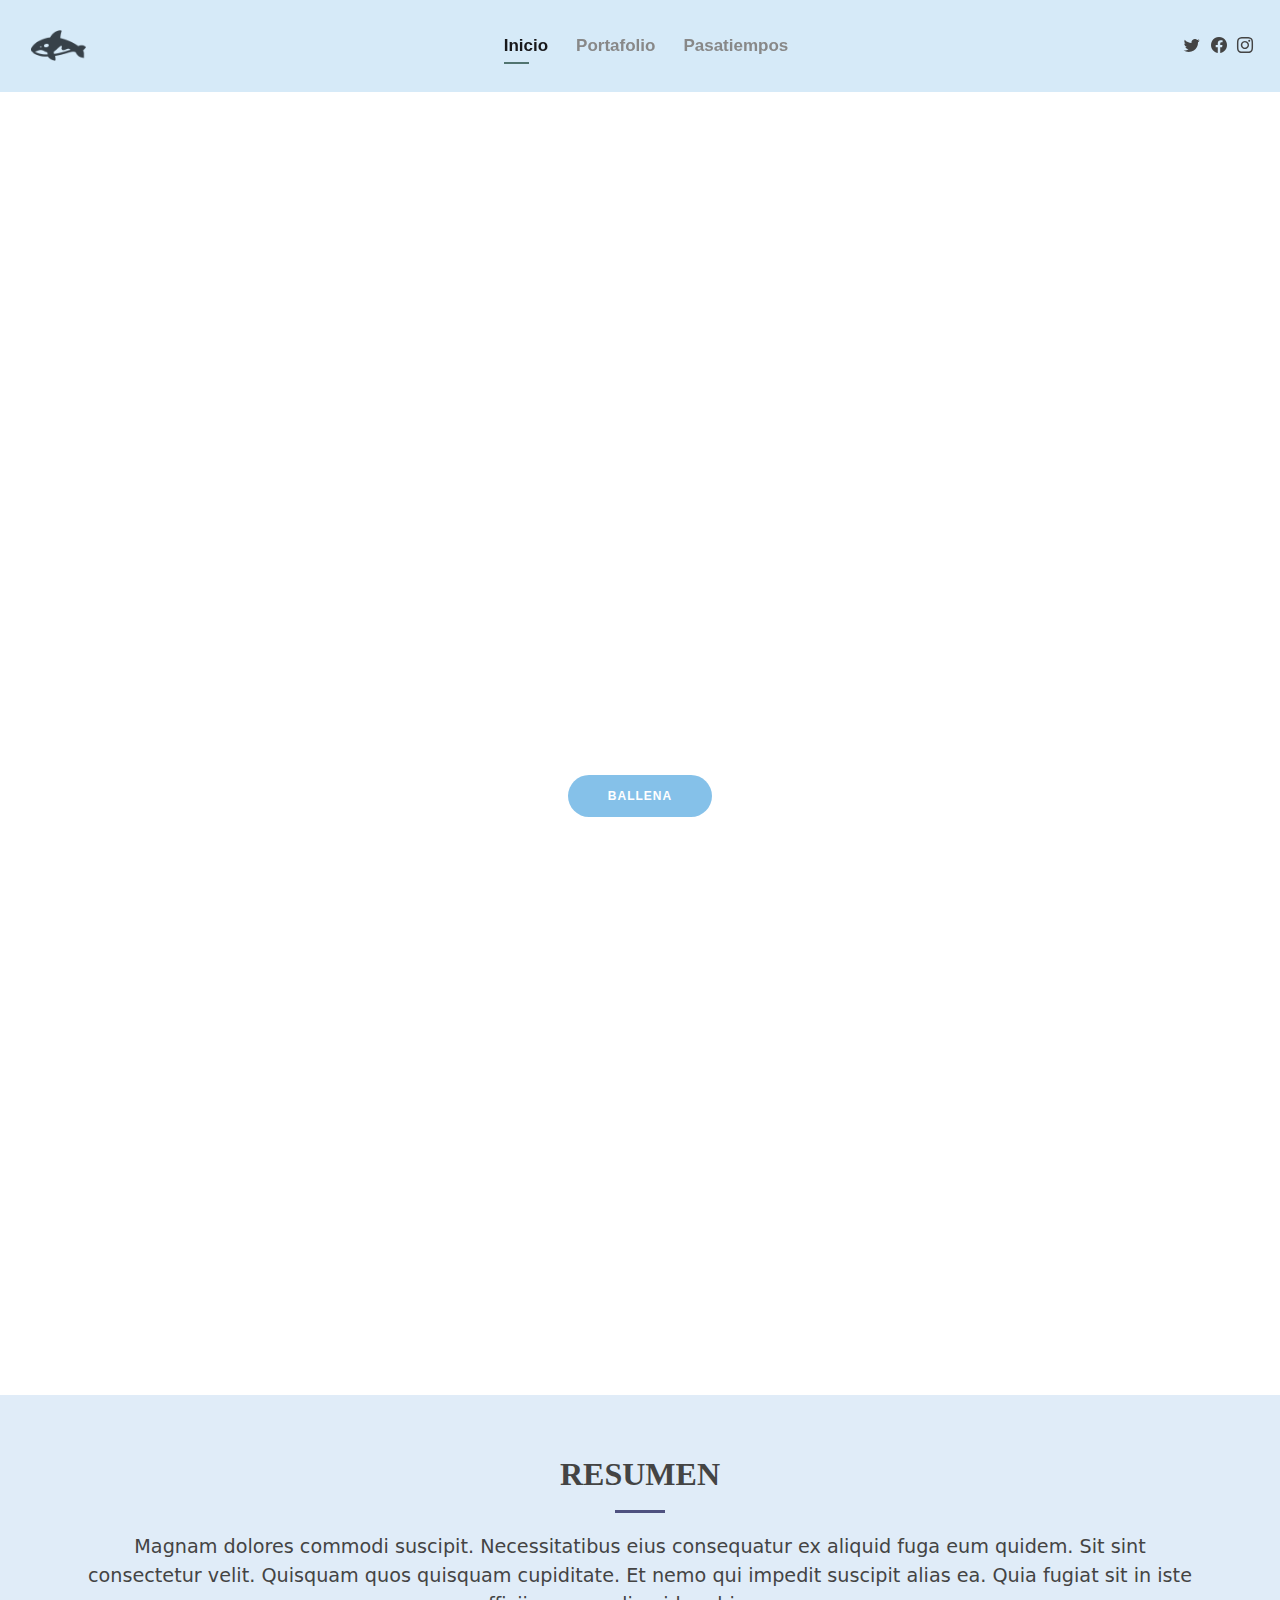
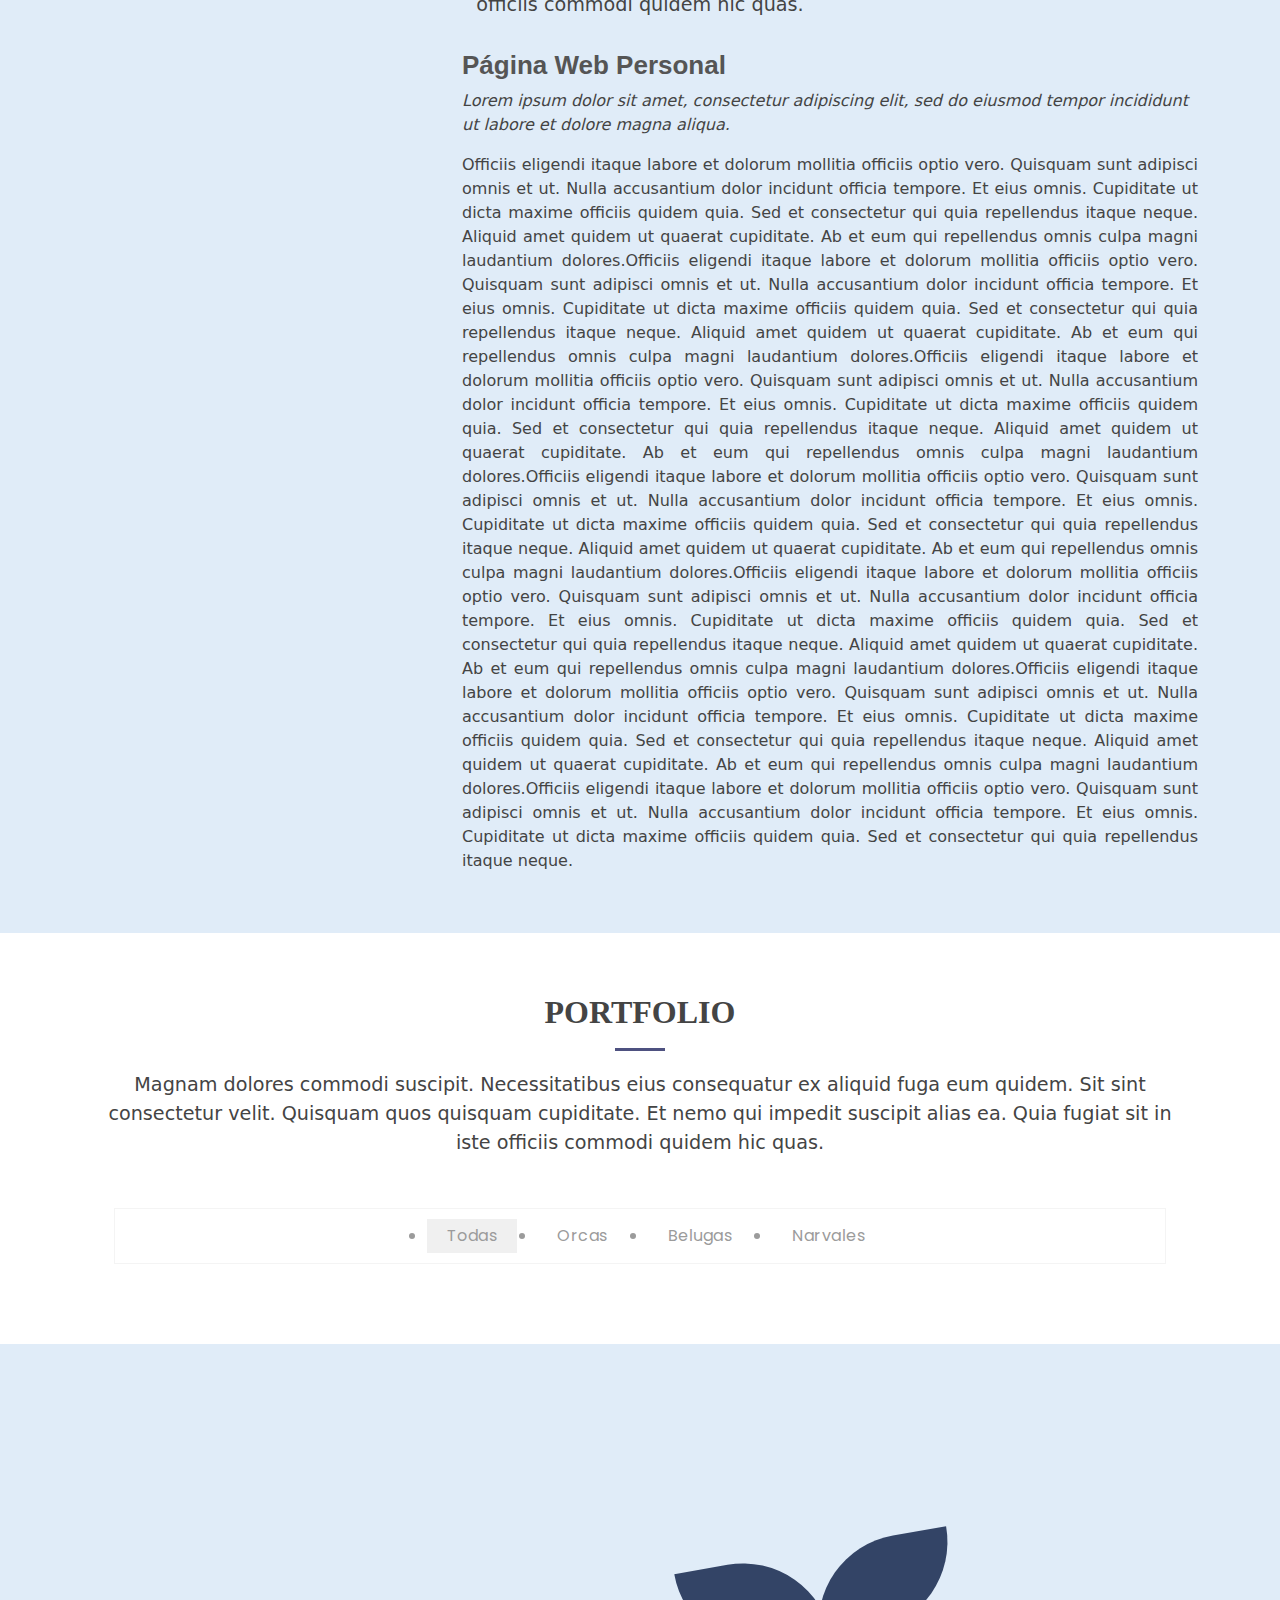
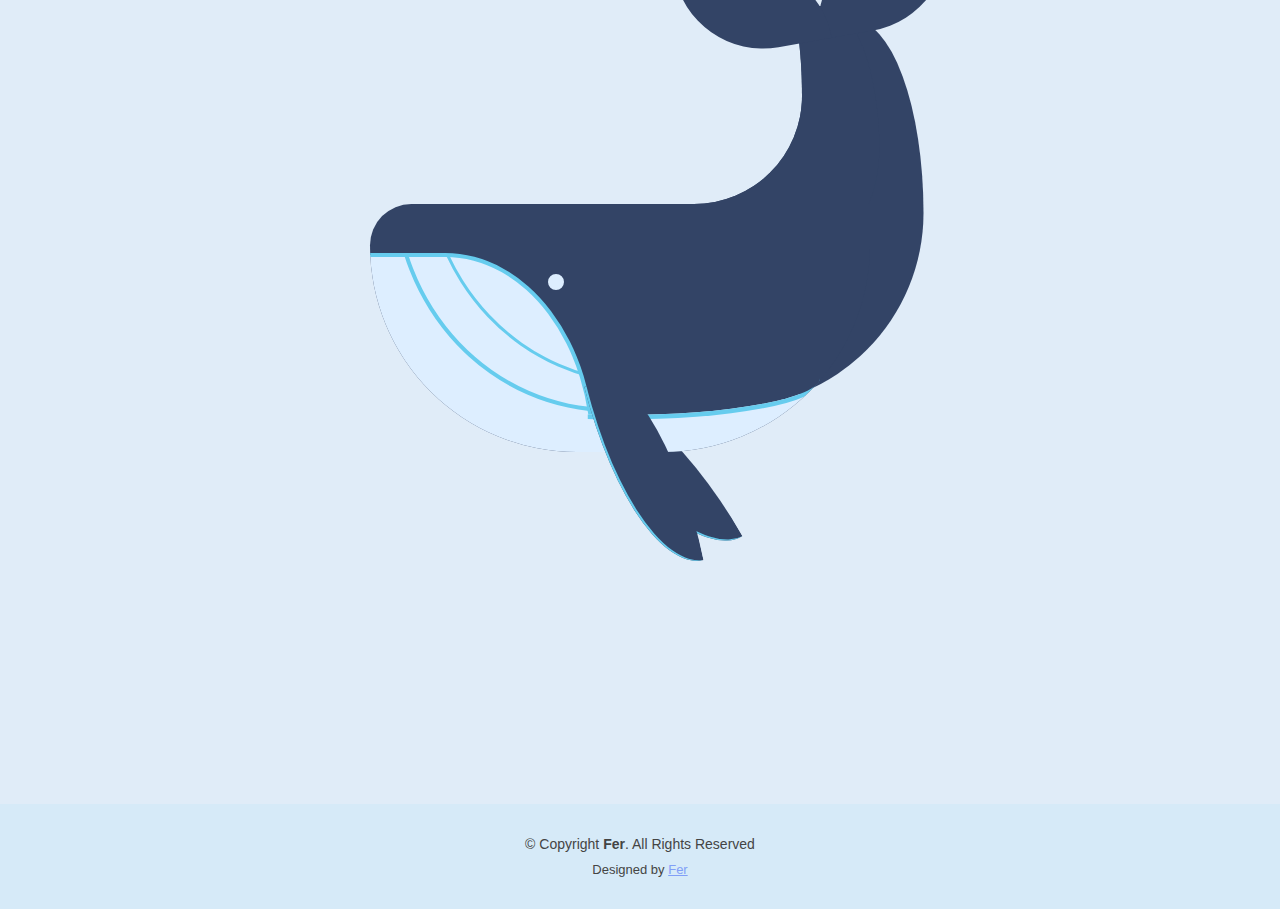
==== commit 3c062cf7: "portfolio" ====
--- a/index.html
+++ b/index.html
@@ -7,7 +7,9 @@
 
     <link rel="stylesheet" type="text/css" href="assets/css/style.css" />
     <link rel="icon" href="assets/images/icon_049110_256.ico" />
-
+    <link rel="preconnect" href="https://fonts.googleapis.com">
+    <link rel="preconnect" href="https://fonts.gstatic.com" crossorigin>
+    <link href="https://fonts.googleapis.com/css2?family=Poppins:ital,wght@0,100;0,200;0,300;0,400;0,500;0,600;0,700;0,800;0,900;1,100;1,200;1,300;1,400;1,500;1,600;1,700;1,800;1,900&display=swap" rel="stylesheet">
     <!--cdn bootstrap-->
     <link
       href="https://cdn.jsdelivr.net/npm/bootstrap@5.2.2/dist/css/bootstrap.min.css"
@@ -174,122 +176,15 @@
             <h2>Portfolio</h2>
             <p>Magnam dolores commodi suscipit. Necessitatibus eius consequatur ex aliquid fuga eum quidem. Sit sint consectetur velit. Quisquam quos quisquam cupiditate. Et nemo qui impedit suscipit alias ea. Quia fugiat sit in iste officiis commodi quidem hic quas.</p>
           </div>
-        <div class="portfolio-isotope" data-portfolio-filter="*" data-portfolio-layout="masonry" data-portfolio-sort="original-order">
-
-          <ul class="portfolio-flters" data-aos="fade-up" data-aos-delay="100">
-            <li data-filter="*" class="filter-active">Todas</li>
-            <li data-filter=".filter-remodeling">Orcas</li>
-            <li data-filter=".filter-construction">Cachalotes</li>
-            <li data-filter=".filter-repairs">Belugas</li>
+          <ul class="projects-filter">
+            <li class="list projects-filter-active">Todas</li>
+            <li class="list">Orcas</li>
+            <li class="list">Belugas</li>
+            <li class="list">Narvales</li>
           </ul>
-          <div class="row gy-4 portfolio-container" data-aos="fade-up" data-aos-delay="200">
-
-            <div class="col-lg-4 col-md-6 portfolio-item filter-remodeling">
-              <div class="portfolio-content h-100">
-                <img src="https://media.istockphoto.com/photos/head-of-a-killer-whale-orca-picture-id94462135?k=20&m=94462135&s=612x612&w=0&h=4iEdQvBGg1IwIDN5bX8khyfhrCb6pfl7caeOqab-mLE=" class="img-fluid" alt="">
-                <div class="portfolio-info">
-                  <h4>Remodeling 1</h4>
-                  <p>Lorem ipsum, dolor sit amet consectetur</p>
-                  <a href="" title="Remodeling 1" data-gallery="portfolio-gallery-remodeling" class="glightbox preview-link"><i class="bi bi-zoom-in"></i></a>
-                  <a href="project-details.html" title="More Details" class="details-link"><i class="bi bi-link-45deg"></i></a>
-                </div>
-              </div>
-            </div><!-- End Projects Item -->
-
-            <div class="col-lg-4 col-md-6 portfolio-item filter-construction">
-              <div class="portfolio-content h-100">
-                <img src="https://cdn.pixabay.com/photo/2018/08/10/09/16/andenes-3596419__340.jpg" class="img-fluid" alt="">
-                <div class="portfolio-info">
-                  <h4>Construction 1</h4>
-                  <p>Lorem ipsum, dolor sit amet consectetur</p>
-                  <a href="" title="Construction 1" data-gallery="portfolio-gallery-construction" class="glightbox preview-link"><i class="bi bi-zoom-in"></i></a>
-                  <a href="project-details.html" title="More Details" class="details-link"><i class="bi bi-link-45deg"></i></a>
-                </div>
-              </div>
-            </div><!-- End Projects Item -->
-
-            <div class="col-lg-4 col-md-6 portfolio-item filter-repairs">
-              <div class="portfolio-content h-100">
-                <img src="https://media.istockphoto.com/photos/pair-of-beluga-whales-with-their-heads-above-water-picture-id172757626?k=20&m=172757626&s=612x612&w=0&h=ZsFcTKfclqPDBPEuEkP4zxu07v_32JulTqB4A6_Aha0=" class="img-fluid" alt="">
-                <div class="portfolio-info">
-                  <h4>Repairs 1</h4>
-                  <p>Lorem ipsum, dolor sit amet consectetur</p>
-                  <a href="assets/img/projects/repairs-1.jpg" title="Repairs 1" data-gallery="portfolio-gallery-repairs" class="glightbox preview-link"><i class="bi bi-zoom-in"></i></a>
-                  <a href="project-details.html" title="More Details" class="details-link"><i class="bi bi-link-45deg"></i></a>
-                </div>
-              </div>
-            </div><!-- End Projects Item -->
-            <div class="col-lg-4 col-md-6 portfolio-item filter-remodeling">
-              <div class="portfolio-content h-100">
-                <img src="https://media.istockphoto.com/photos/orcinus-orca-pair-leaping-canada-picture-id1227190928?k=20&m=1227190928&s=612x612&w=0&h=Mldme6ygpWCtwPIeS3eiJxTrlyMAK2jHUG3iH10BWiU=" class="img-fluid" alt="">
-                <div class="portfolio-info">
-                  <h4>Remodeling 2</h4>
-                  <p>Lorem ipsum, dolor sit amet consectetur</p>
-                  <a href="assets/img/projects/remodeling-2.jpg" title="Remodeling 2" data-gallery="portfolio-gallery-remodeling" class="glightbox preview-link"><i class="bi bi-zoom-in"></i></a>
-                  <a href="project-details.html" title="More Details" class="details-link"><i class="bi bi-link-45deg"></i></a>
-                </div>
-              </div>
-            </div><!-- End Projects Item -->
-
-            <div class="col-lg-4 col-md-6 portfolio-item filter-construction">
-              <div class="portfolio-content h-100">
-                <img src="https://media.istockphoto.com/photos/sperm-whale-picture-id1032493108?k=20&m=1032493108&s=612x612&w=0&h=kjmbgW-qhGV1ssfAjN5S3aH-uk887N5OC2RiAzbDLkQ=" class="img-fluid" alt="">
-                <div class="portfolio-info">
-                  <h4>Construction 2</h4>
-                  <p>Lorem ipsum, dolor sit amet consectetur</p>
-                  <a href="assets/img/projects/construction-2.jpg" title="Construction 2" data-gallery="portfolio-gallery-construction" class="glightbox preview-link"><i class="bi bi-zoom-in"></i></a>
-                  <a href="project-details.html" title="More Details" class="details-link"><i class="bi bi-link-45deg"></i></a>
-                </div>
-              </div>
-            </div><!-- End Projects Item -->
-
-            <div class="col-lg-4 col-md-6 portfolio-item filter-repairs">
-              <div class="portfolio-content h-100">
-                <img src="https://media.istockphoto.com/photos/beluga-whale-or-white-whale-delphinapterus-leucas-head-of-adult-from-picture-id1253432691?k=20&m=1253432691&s=612x612&w=0&h=N9_ayxdr7QXCqAqCFHTwb30RGUR0c0Kj2OvmjAiy08Y=" class="img-fluid" alt="">
-                <div class="portfolio-info">
-                  <h4>Repairs 2</h4>
-                  <p>Lorem ipsum, dolor sit amet consectetur</p>
-                  <a href="assets/img/projects/repairs-2.jpg" title="Repairs 2" data-gallery="portfolio-gallery-repairs" class="glightbox preview-link"><i class="bi bi-zoom-in"></i></a>
-                  <a href="project-details.html" title="More Details" class="details-link"><i class="bi bi-link-45deg"></i></a>
-                </div>
-              </div>
-            </div><!-- End Projects Item -->
-            <div class="col-lg-4 col-md-6 portfolio-item filter-remodeling">
-              <div class="portfolio-content h-100">
-                <img src="https://media.istockphoto.com/photos/family-of-killer-whale-orca-swimming-beneath-the-surface-of-the-ocean-picture-id1300007292?k=20&m=1300007292&s=612x612&w=0&h=meHosKrQazv3GDoiZ9d8Lk9fK75hHgABYcb0POlhKY0=" class="img-fluid" alt="">
-                <div class="portfolio-info">
-                  <h4>Remodeling 3</h4>
-                  <p>Lorem ipsum, dolor sit amet consectetur</p>
-                  <a href="assets/img/projects/remodeling-3.jpg" title="Remodeling 3" data-gallery="portfolio-gallery-remodeling" class="glightbox preview-link"><i class="bi bi-zoom-in"></i></a>
-                  <a href="project-details.html" title="More Details" class="details-link"><i class="bi bi-link-45deg"></i></a>
-                </div>
-              </div>
-            </div><!-- End Projects Item -->
-
-            <div class="col-lg-4 col-md-6 portfolio-item filter-construction">
-              <div class="portfolio-content h-100">
-                <img src="https://media.istockphoto.com/photos/kalpitya-workshop-sperm-whale-armada-sri-lanka-picture-id637252750?k=20&m=637252750&s=612x612&w=0&h=S5NMXBK1sl75htYDiJGDzu9Olv30iEX7HDr96Tmg6O4=" class="img-fluid" alt="">
-                <div class="portfolio-info">
-                  <h4>Construction 3</h4>
-                  <p>Lorem ipsum, dolor sit amet consectetur</p>
-                  <a href="assets/img/projects/construction-3.jpg" title="Construction 3" data-gallery="portfolio-gallery-construction" class="glightbox preview-link"><i class="bi bi-zoom-in"></i></a>
-                  <a href="project-details.html" title="More Details" class="details-link"><i class="bi bi-link-45deg"></i></a>
-                </div>
-              </div>
-            </div><!-- End Projects Item -->
-
-            <div class="col-lg-4 col-md-6 portfolio-item filter-repairs">
-              <div class="portfolio-content h-100">
-                <img src="https://media.istockphoto.com/photos/sweet-hugs-picture-id182062392?k=20&m=182062392&s=612x612&w=0&h=aK-my8RzqDgWOxQAlBnDK67EIFac_dhPdbKr4ow-bIQ=" class="img-fluid" alt="">
-                <div class="portfolio-info">
-                  <h4>Repairs 3</h4>
-                  <p>Lorem ipsum, dolor sit amet consectetur</p>
-                  <a href="assets/img/projects/repairs-3.jpg" title="Repairs 2" data-gallery="portfolio-gallery-repairs" class="glightbox preview-link"><i class="bi bi-zoom-in"></i></a>
-                  <a href="project-details.html" title="More Details" class="details-link"><i class="bi bi-link-45deg"></i></a>
-                </div>
-              </div>
-            </div><!-- End Projects Item -->
+
         </section>
+          
     <!--<section id="portafolio" class="portfolio">
       <div class="container" data-aos="fade-up">
 
--- a/assets/css/style.css
+++ b/assets/css/style.css
@@ -695,117 +695,47 @@
   top: -72%;
   left: 62%;
 }
-.projects  {
-  background-color: #CEE3F6;
-}
-.projects .portfolio-flters {
-  padding: 0;
-  margin: 0 auto 20px auto;
-  list-style: none;
-  text-align: center;
-}
-
-.projects .portfolio-flters li {
+
+.projects{
+  display: flex;
+  justify-content: center;
+  align-items: center;
+  flex-direction: column;
+}
+.projects-heading{
+  margin-top: 20px;
+  display: flex;
+  flex-direction: column;
+}
+.projects-filter{
+  display: flex;
+  justify-content: center;
+  align-items: center;
+  margin-top: 20px;
+  border: 1px solid rgb(237, 237, 237, 0.6) ;
+  flex-wrap: wrap;
+  margin: 20px;
+ 
+}
+.projects-filter li{
+  margin: 10px;
+  padding: 5px 20px;
+  color: #9b9b9b ;
+  font-size: 1rem;
+  letter-spacing: 0.5px;
+  font-weight: 400;
   cursor: pointer;
-  display: inline-block;
-  padding: 0;
-  font-size: 20px;
-  margin: 0 10px;
-  line-height: 1;
-  margin-bottom: 5px;
-  transition: all 0.3s ease-in-out;
-  font-family: 'Lucida Sans', sans-serif;
-}
-
-.projects .portfolio-flters li:hover,
-.projects .portfolio-flters li.filter-active {
-  color: #81BEF7;
-}
-
-.projects .portfolio-flters li:first-child {
-  margin-left: 0;
-}
-
-.projects .portfolio-flters li:last-child {
-  margin-right: 0;
-}
-
-@media (max-width: 575px) {
-  .projects .portfolio-flters li {
-    font-size: 14px;
-    margin: 0 5px;
-  }
-}
-
-.projects .portfolio-content {
-  position: relative;
-  overflow: hidden;
-}
-
-.projects .portfolio-content img {
-  transition: 0.3s;
-}
-
-.projects .portfolio-content .portfolio-info {
-  opacity: 0;
-  position: absolute;
-  inset: 0;
-  z-index: 3;
-  transition: all ease-in-out 0.3s;
-  background: rgba(0, 0, 0, 0.6);
-  padding: 15px;
-}
-
-.projects .portfolio-content .portfolio-info h4 {
-  font-size: 14px;
-  padding: 5px 10px;
-  font-weight: 400;
-  color: #fff;
-  display: inline-block;
-  background-color: var(--color-primary);
-}
-
-.projects .portfolio-content .portfolio-info p {
-  position: absolute;
-  bottom: 10px;
-  text-align: center;
-  display: inline-block;
-  left: 0;
-  right: 0;
-  font-size: 16px;
-  font-weight: 600;
-  color: rgba(255, 255, 255, 0.8);
-}
-
-.projects .portfolio-content .portfolio-info .preview-link,
-.projects .portfolio-content .portfolio-info .details-link {
-  position: absolute;
-  left: calc(50% - 40px);
-  font-size: 26px;
-  top: calc(50% - 14px);
-  color: #fff;
-  transition: 0.3s;
-  line-height: 1.2;
-}
-
-.projects .portfolio-content .portfolio-info .preview-link:hover,
-.projects .portfolio-content .portfolio-info .details-link:hover {
-  color: var(--color-primary);
-}
-
-.projects .portfolio-content .portfolio-info .details-link {
-  left: 50%;
-  font-size: 34px;
-  line-height: 0;
-}
-
-.projects .portfolio-content:hover .portfolio-info {
-  opacity: 1;
-}
-
-.projects .portfolio-content:hover img {
-  transform: scale(1.1);
-}
+  user-select: none;
+  font-family: 'Poppins', sans-serif;
+ 
+}
+.projects-filter-active{
+  background-color: #f0f0f0;
+  color: #272727;
+
+
+}
+
 
 
 
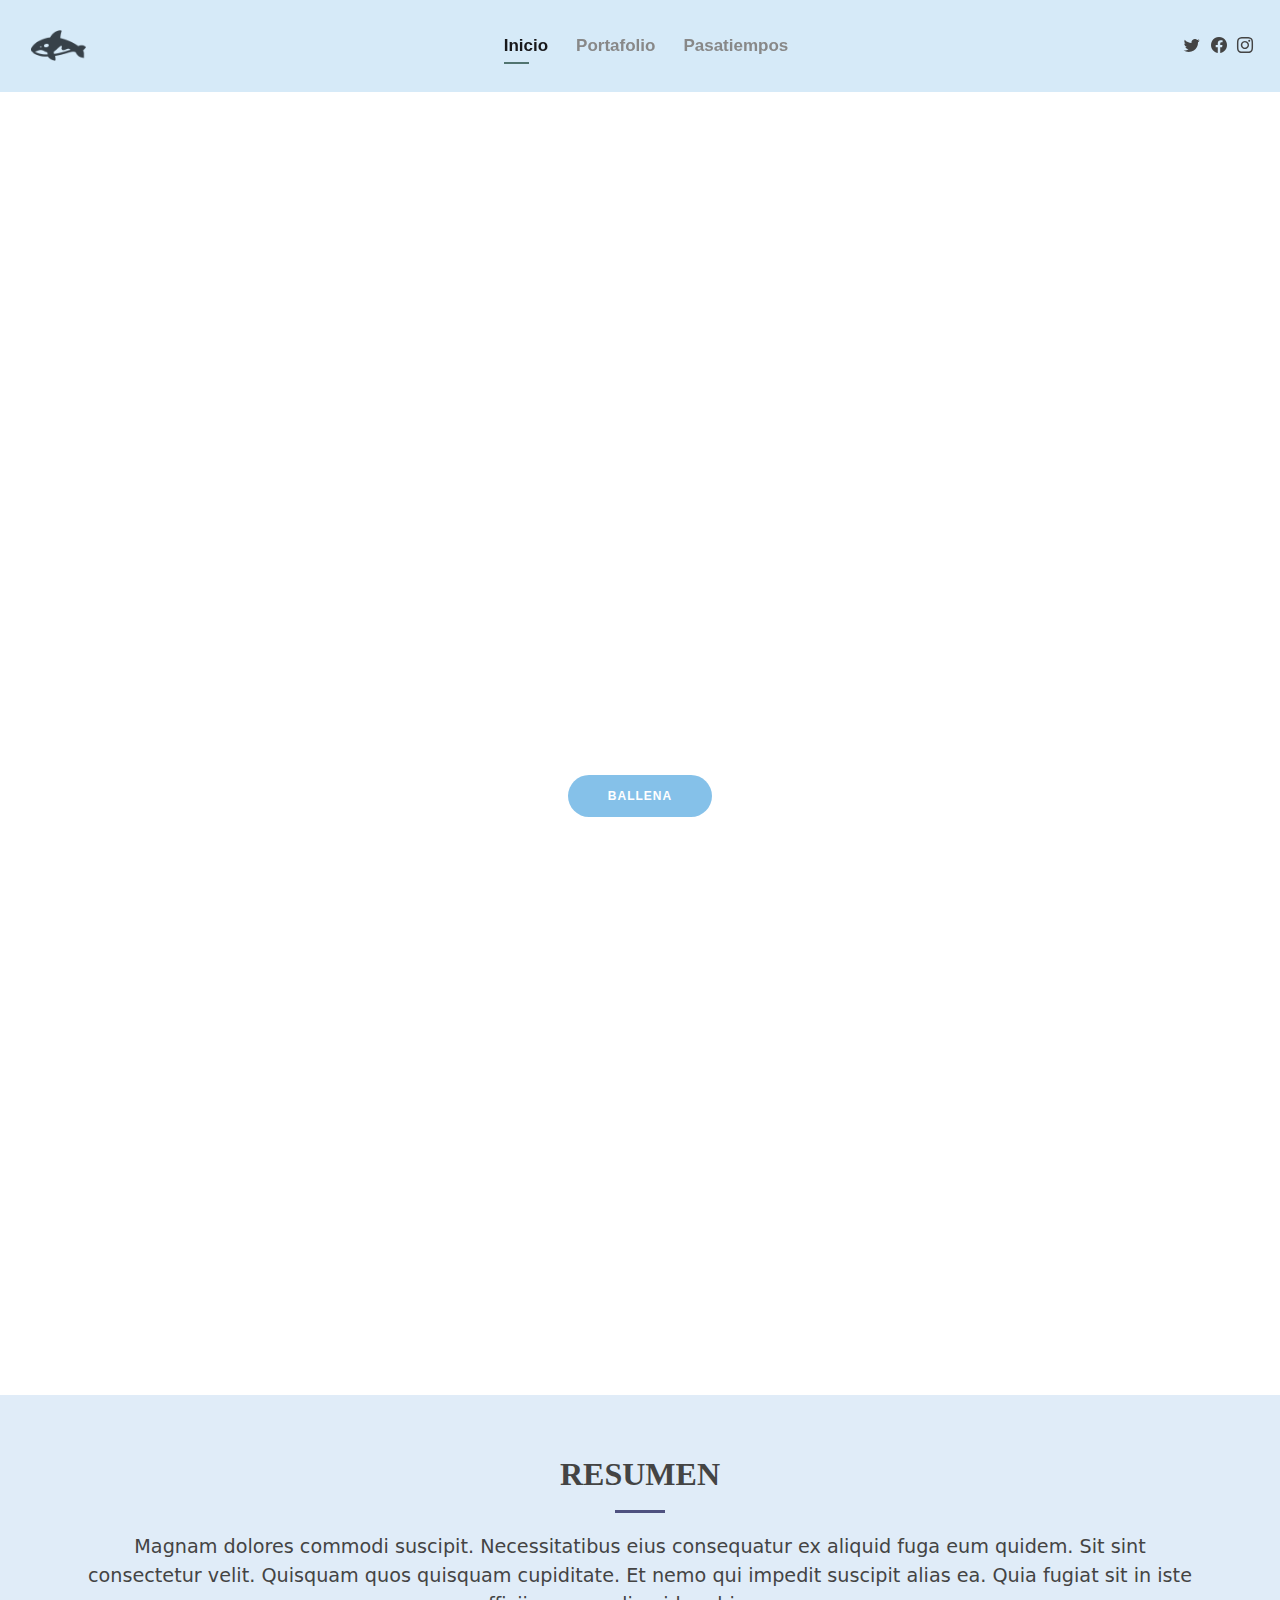
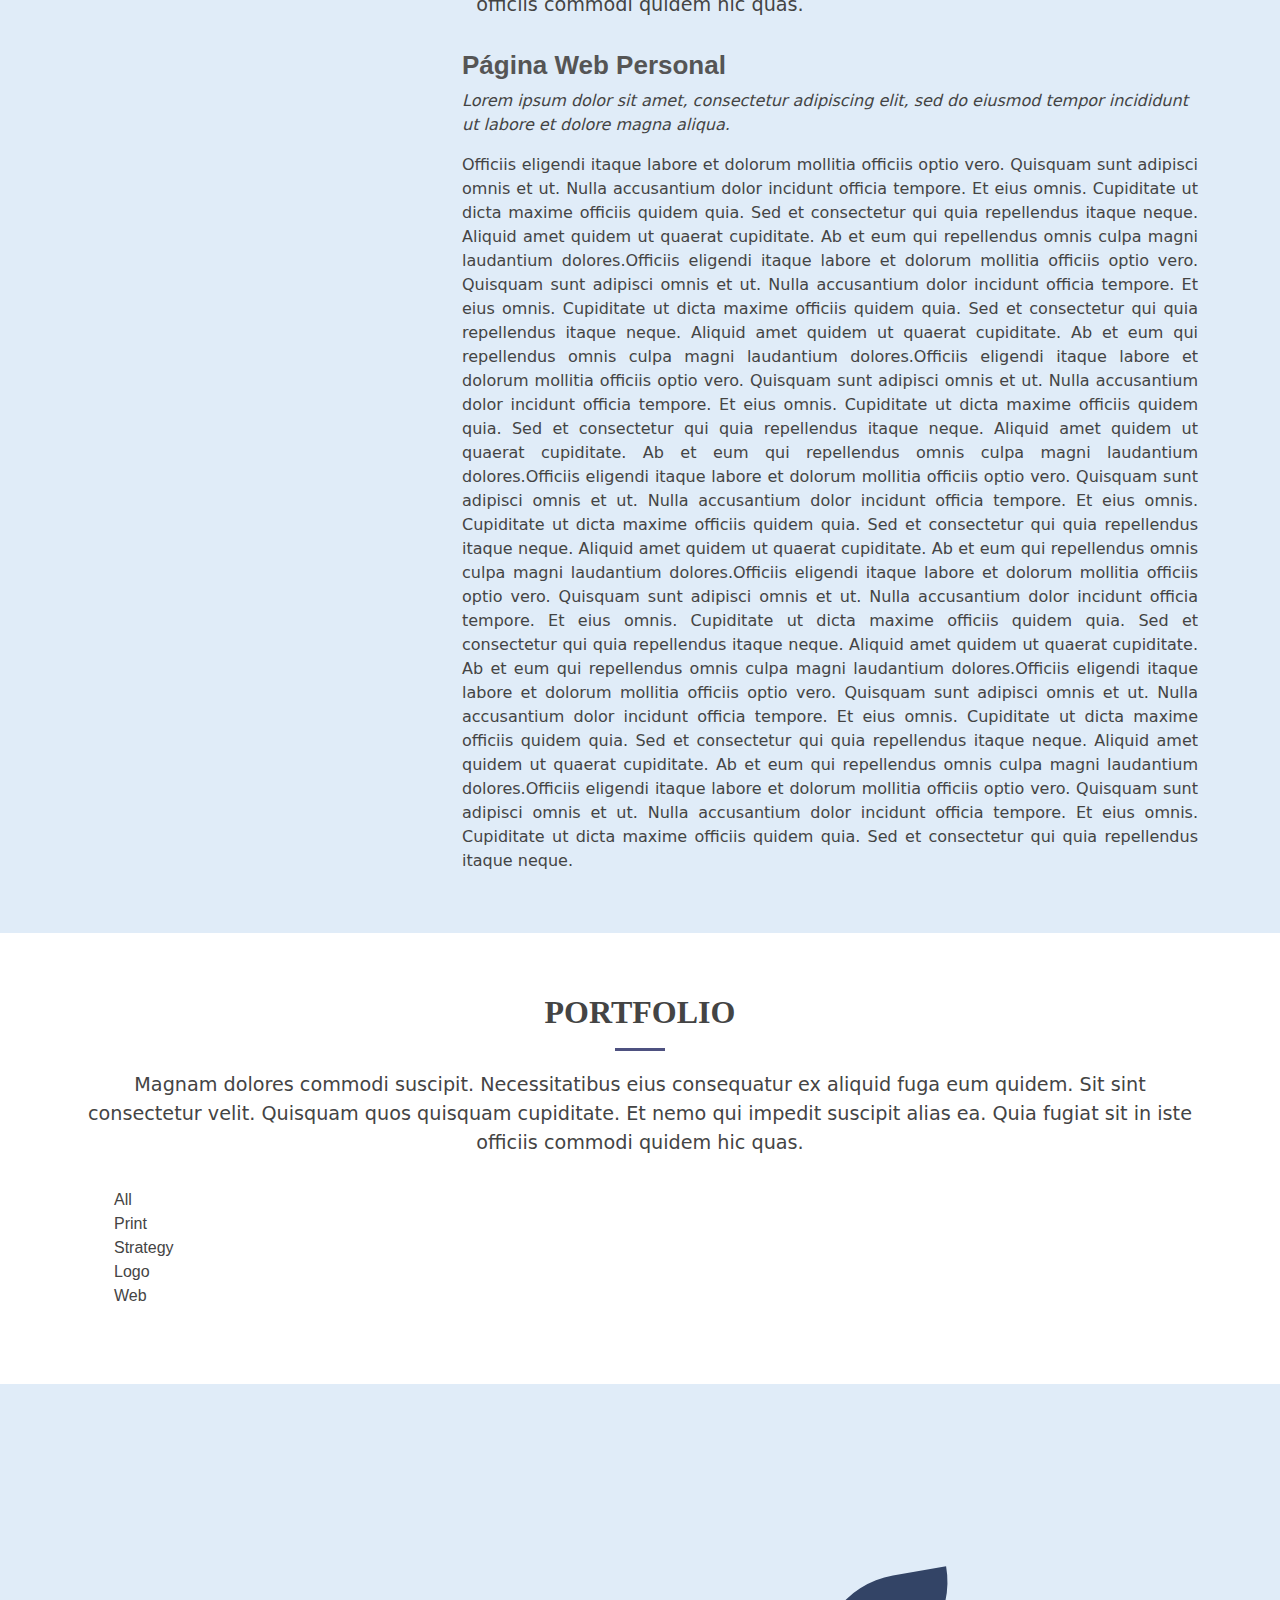
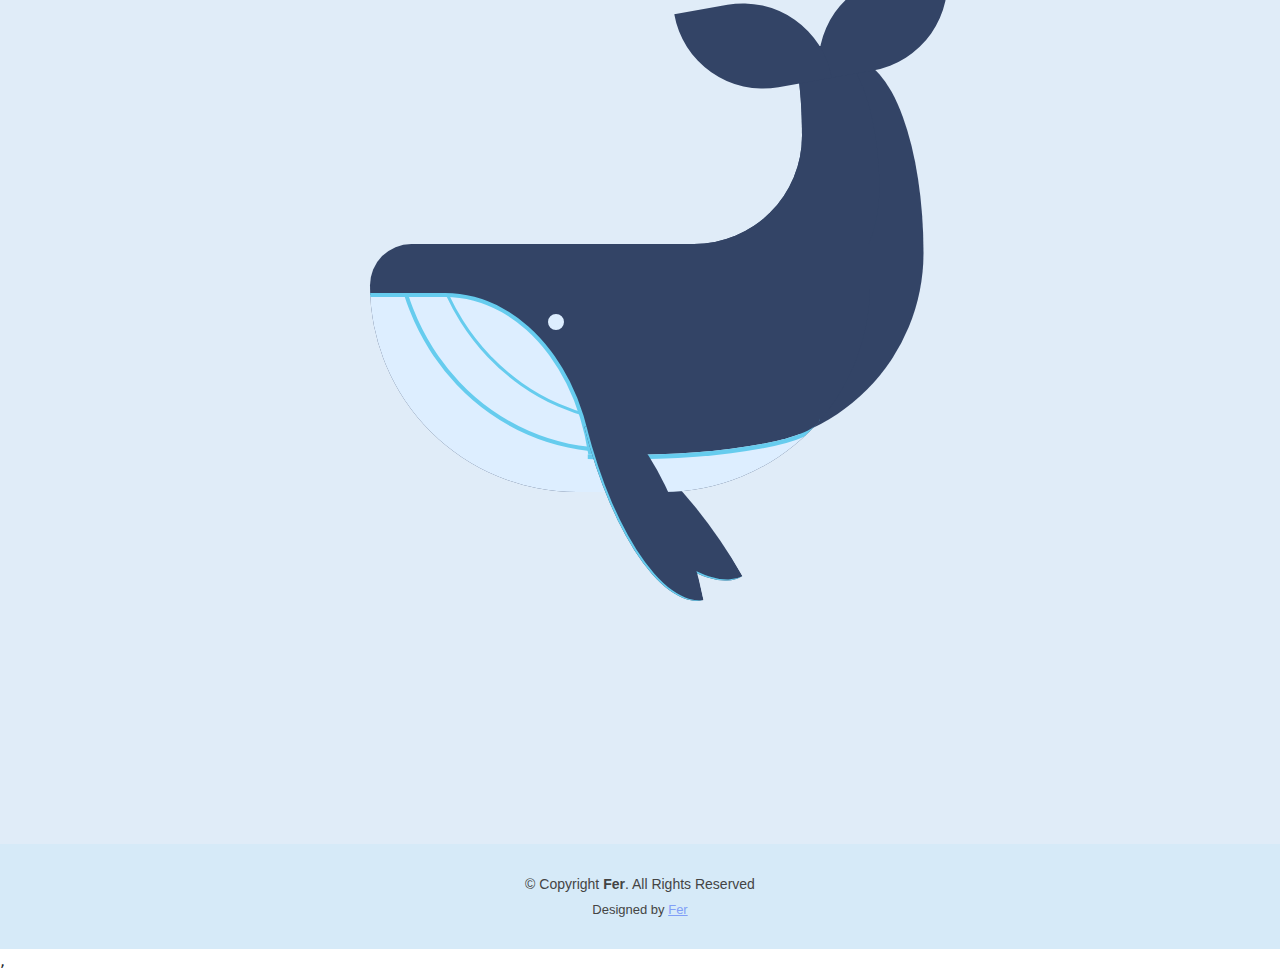
==== commit 08d20eb8: "Update index.html" ====
--- a/index.html
+++ b/index.html
@@ -17,6 +17,12 @@
       integrity="sha384-Zenh87qX5JnK2Jl0vWa8Ck2rdkQ2Bzep5IDxbcnCeuOxjzrPF/et3URy9Bv1WTRi"
       crossorigin="anonymous"
     />
+
+
+    <script src="https://cdnjs.cloudflare.com/ajax/libs/jquery/3.6.1/jquery.min.js"
+      integrity="sha512-aVKKRRi/Q/YV+4mjoKBsE4x3H+BkegoM/em46NNlCqNTmUYADjBbeNefNxYV7giUp0VxICtqdrbqU7iVaeZNXA==" 
+      crossorigin="anonymous" referrerpolicy="no-referrer">
+    </script>
 
     <script
       src="https://cdn.jsdelivr.net/npm/bootstrap@5.2.2/dist/js/bootstrap.bundle.min.js"
@@ -168,7 +174,7 @@
         </div>
       </div>
     </section>
-    <section id="portafolio" class="projects">
+    <!--<section id="portafolio" class="projects">
       <div class="container" data-aos="fade-up">
         <div class="container" data-aos="fade-up">
 
@@ -183,16 +189,29 @@
             <li class="list">Narvales</li>
           </ul>
 
-        </section>
+        </section>-->
           
-    <!--<section id="portafolio" class="portfolio">
+    <section id="portafolio" class="portfolio">
       <div class="container" data-aos="fade-up">
 
         <div class="section-title">
           <h2>Portfolio</h2>
           <p>Magnam dolores commodi suscipit. Necessitatibus eius consequatur ex aliquid fuga eum quidem. Sit sint consectetur velit. Quisquam quos quisquam cupiditate. Et nemo qui impedit suscipit alias ea. Quia fugiat sit in iste officiis commodi quidem hic quas.</p>
         </div>
-      </section>-->
+
+        <div class="wrap">
+          
+          <div class="gallery-wrap">
+            
+            <ul id="filters" class="clearfix">
+              <li><span class="filter active" data-filter=".print, .strategy, .logo, .web">All</span></li>
+              <li><span class="filter" data-filter=".print">Print</span></li>
+              <li><span class="filter" data-filter=".strategy">Strategy</span></li>
+              <li><span class="filter" data-filter=".logo">Logo</span></li>
+              <li><span class="filter" data-filter=".web">Web</span></li>
+            </ul>
+            
+      </section>
 
      <section class="whale">
       <div class="cartoon">
@@ -220,4 +239,8 @@
    
     
   </body>
-</html>+</html>
+
+,<script>
+
+</script>--- a/assets/css/style.css
+++ b/assets/css/style.css
@@ -732,12 +732,12 @@
 .projects-filter-active{
   background-color: #f0f0f0;
   color: #272727;
-
-
-}
-
-
-
+}
+
+::marker{
+  opacity: 0 !important;
+  color: #fff;
+}
 
 
 
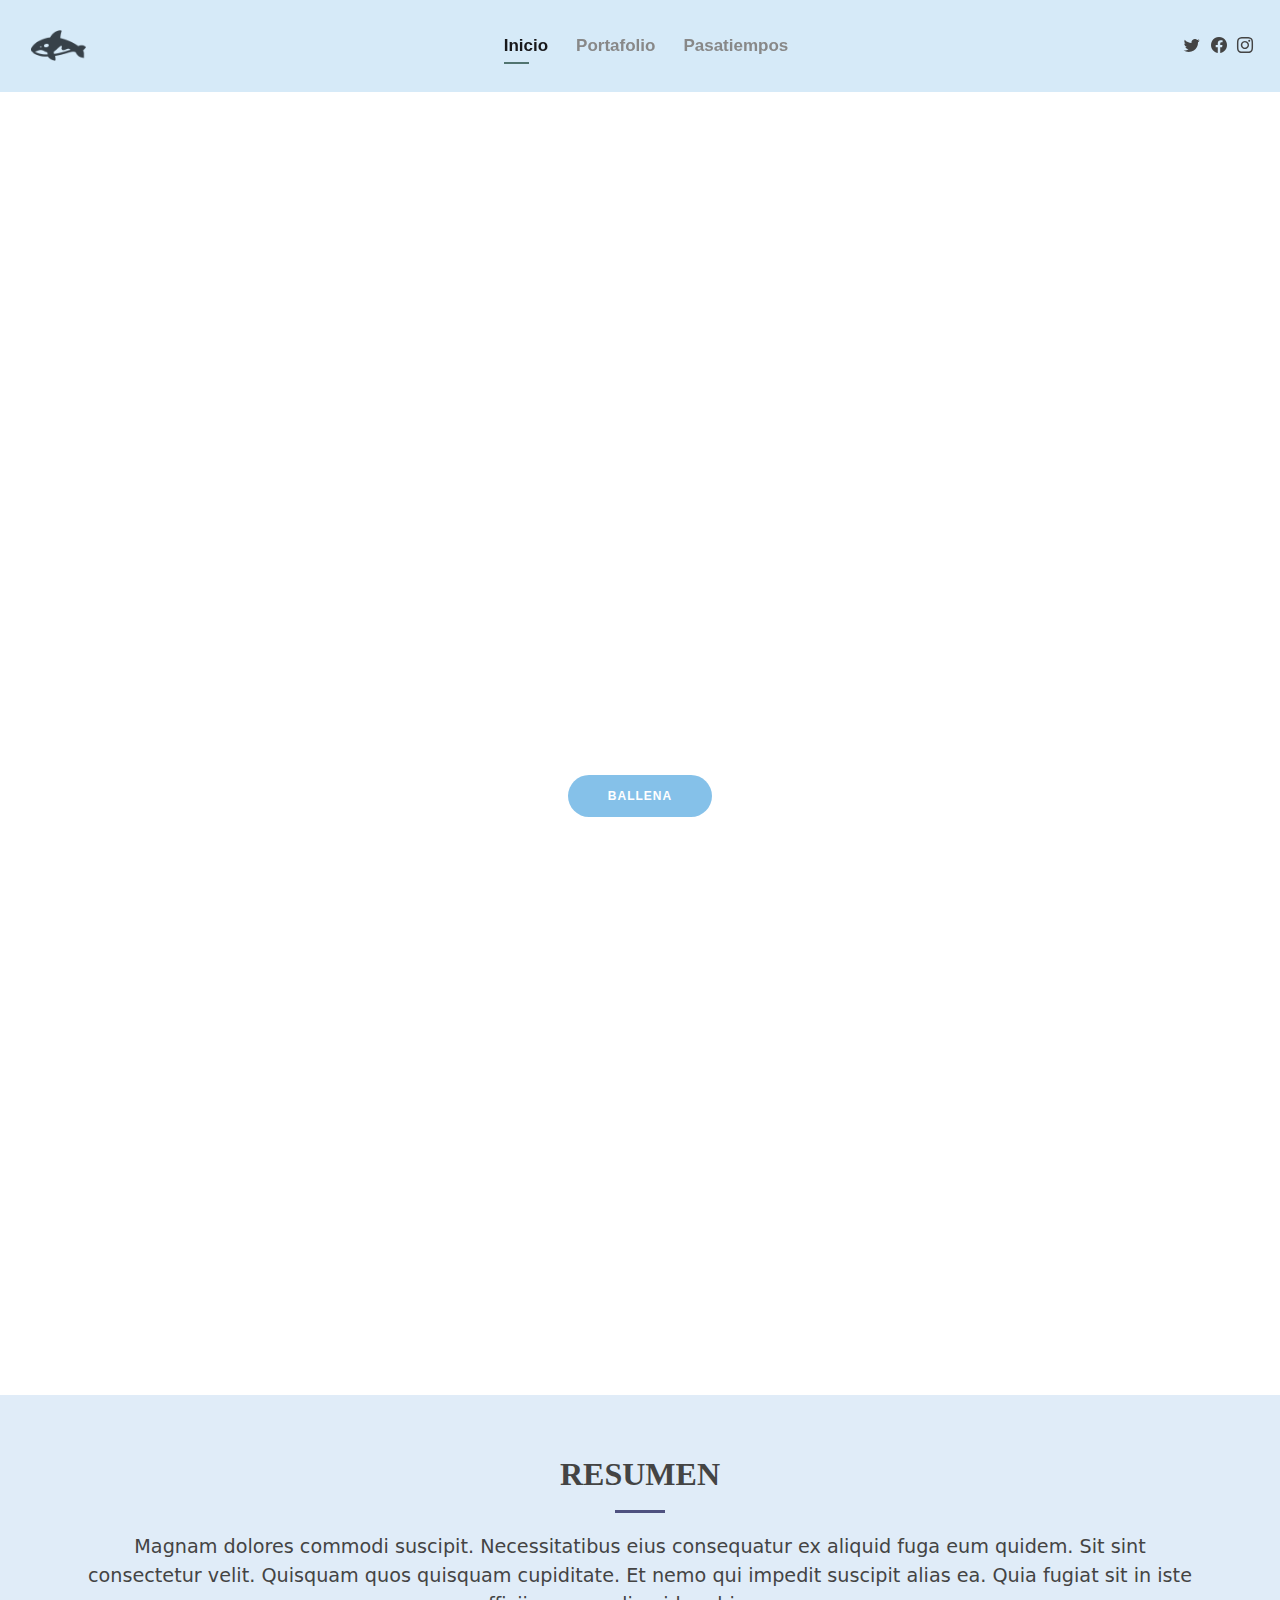
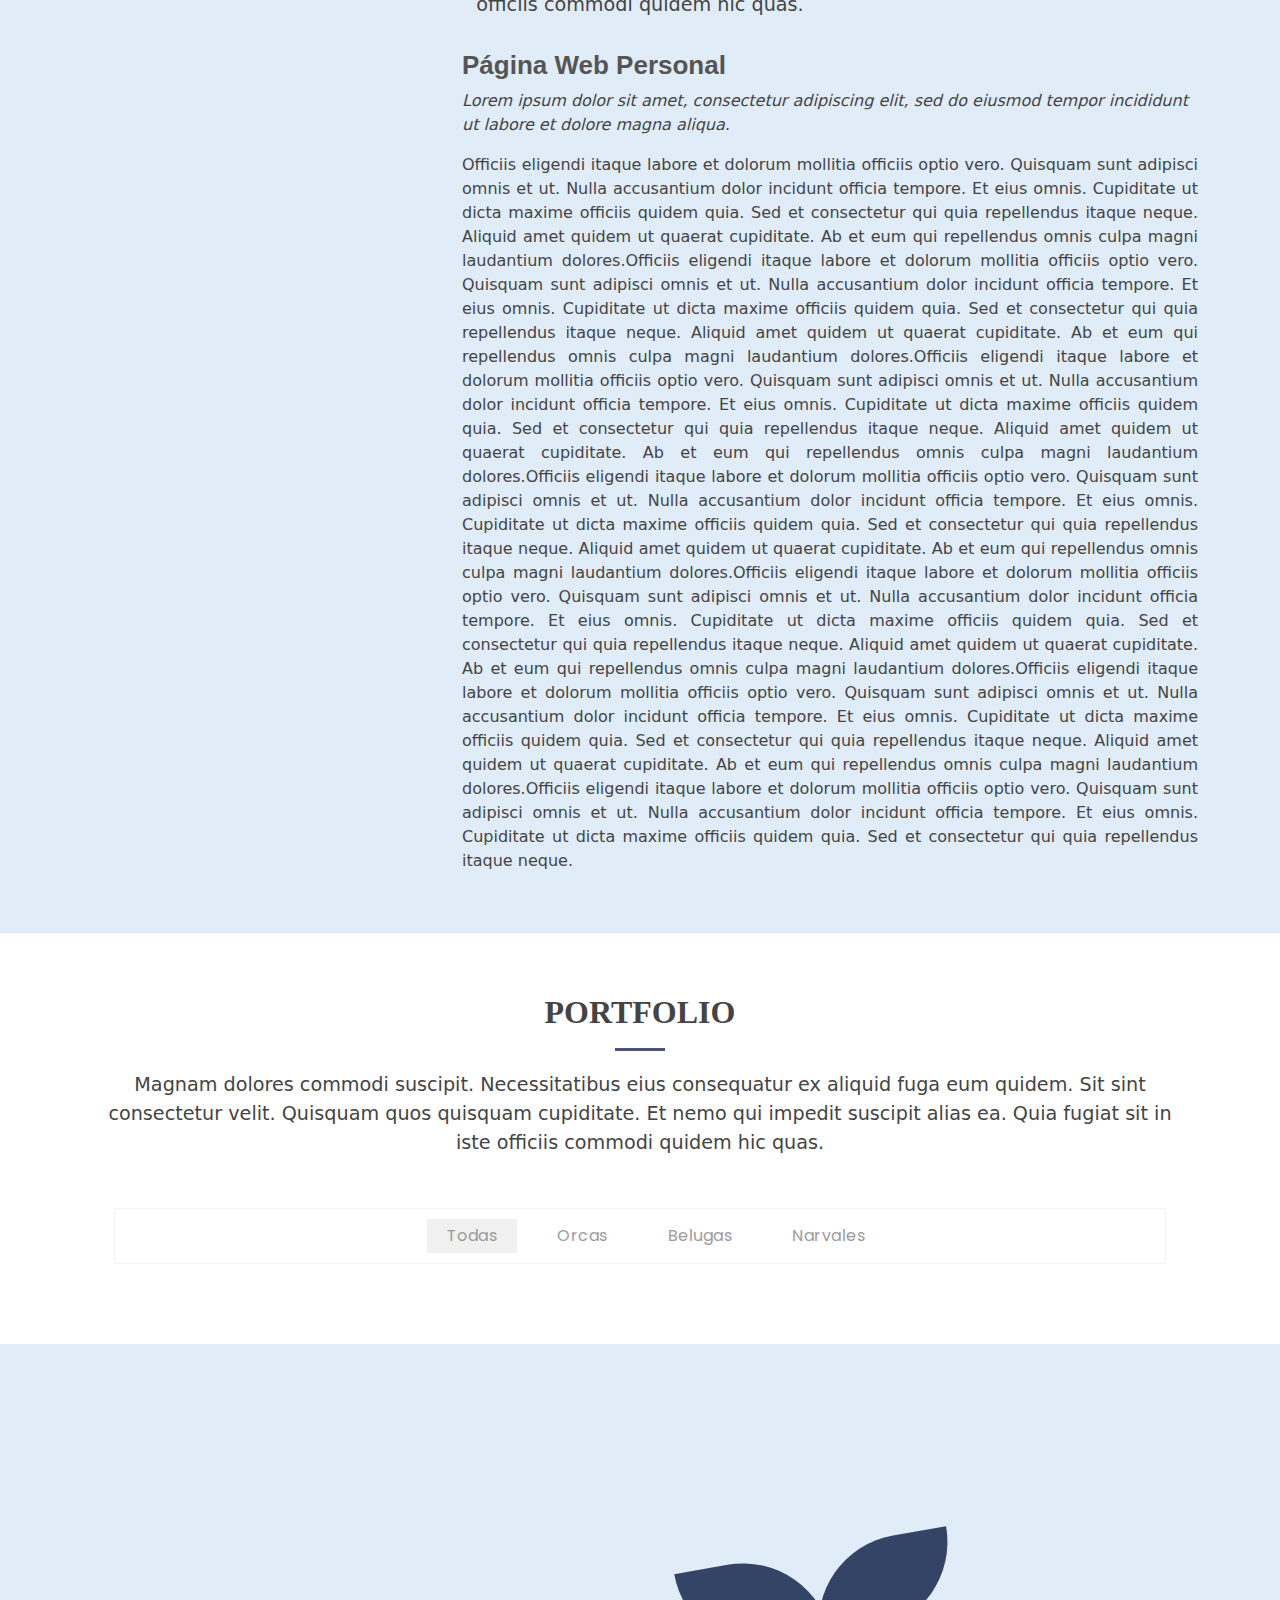
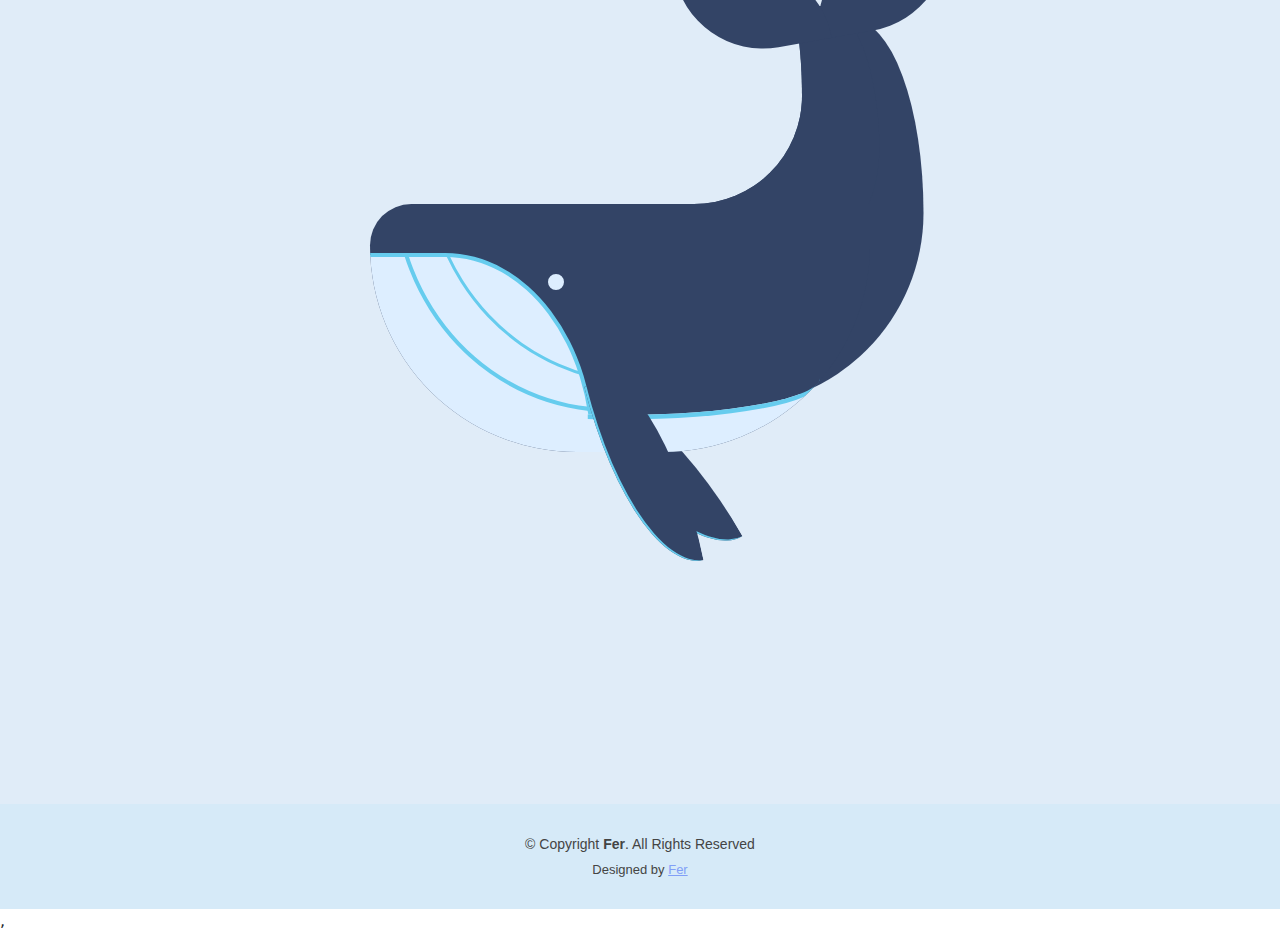
==== commit 4d1d0c68: "Update index.html" ====
--- a/index.html
+++ b/index.html
@@ -174,7 +174,7 @@
         </div>
       </div>
     </section>
-    <!--<section id="portafolio" class="projects">
+    <section id="portafolio" class="projects">
       <div class="container" data-aos="fade-up">
         <div class="container" data-aos="fade-up">
 
@@ -189,29 +189,7 @@
             <li class="list">Narvales</li>
           </ul>
 
-        </section>-->
-          
-    <section id="portafolio" class="portfolio">
-      <div class="container" data-aos="fade-up">
-
-        <div class="section-title">
-          <h2>Portfolio</h2>
-          <p>Magnam dolores commodi suscipit. Necessitatibus eius consequatur ex aliquid fuga eum quidem. Sit sint consectetur velit. Quisquam quos quisquam cupiditate. Et nemo qui impedit suscipit alias ea. Quia fugiat sit in iste officiis commodi quidem hic quas.</p>
-        </div>
-
-        <div class="wrap">
-          
-          <div class="gallery-wrap">
-            
-            <ul id="filters" class="clearfix">
-              <li><span class="filter active" data-filter=".print, .strategy, .logo, .web">All</span></li>
-              <li><span class="filter" data-filter=".print">Print</span></li>
-              <li><span class="filter" data-filter=".strategy">Strategy</span></li>
-              <li><span class="filter" data-filter=".logo">Logo</span></li>
-              <li><span class="filter" data-filter=".web">Web</span></li>
-            </ul>
-            
-      </section>
+        </section>
 
      <section class="whale">
       <div class="cartoon">
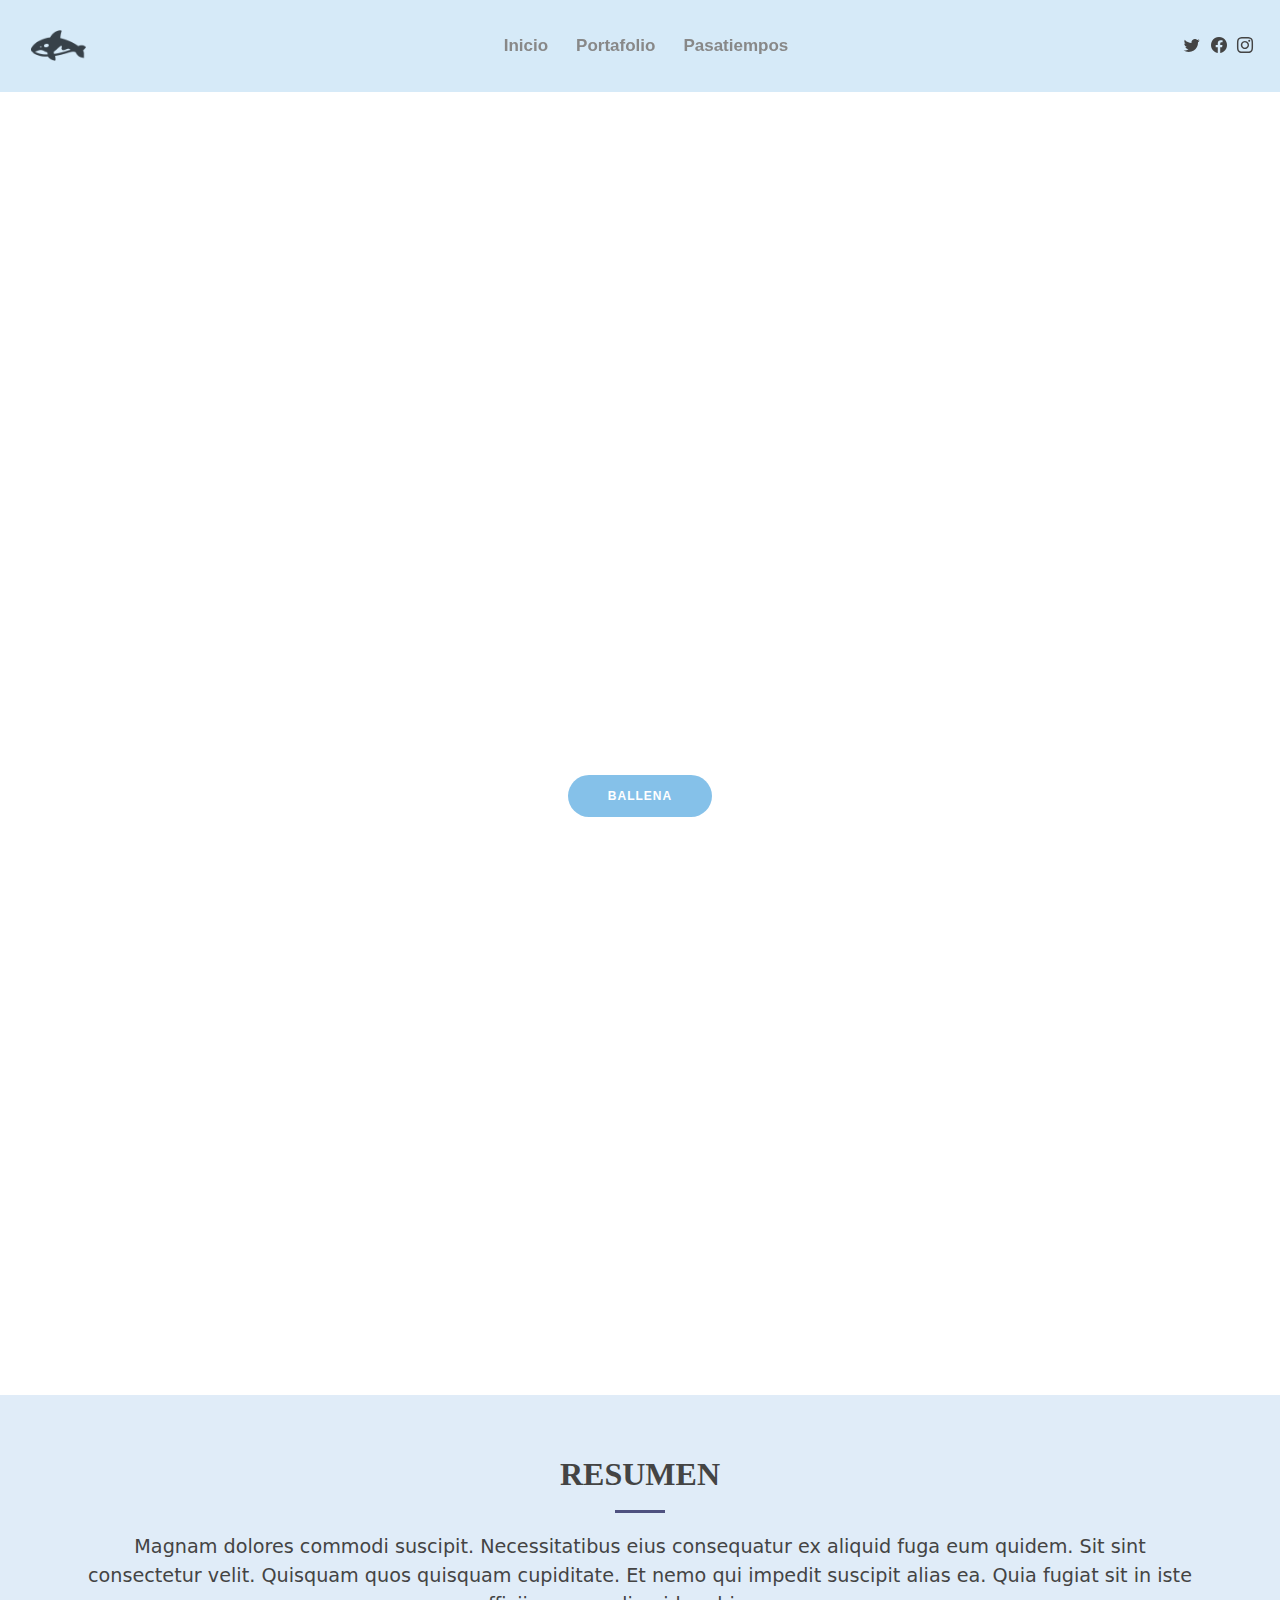
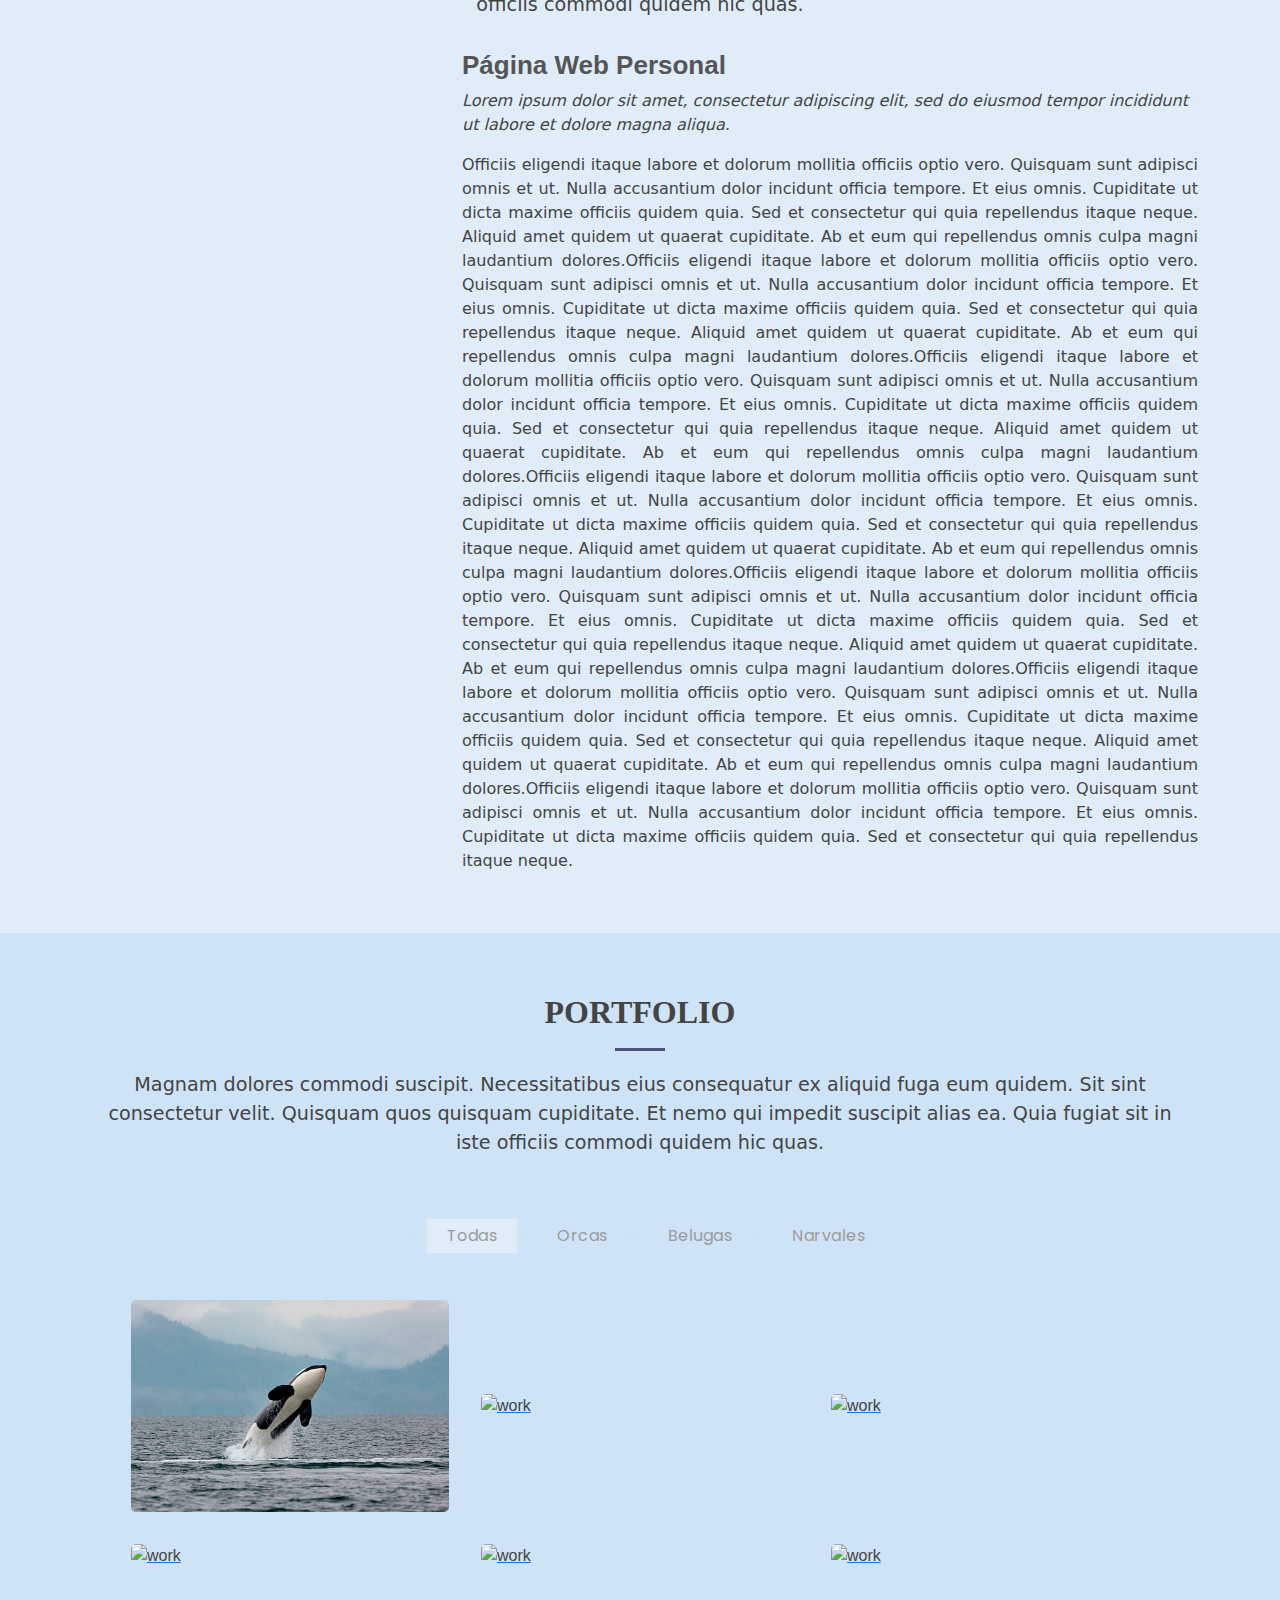
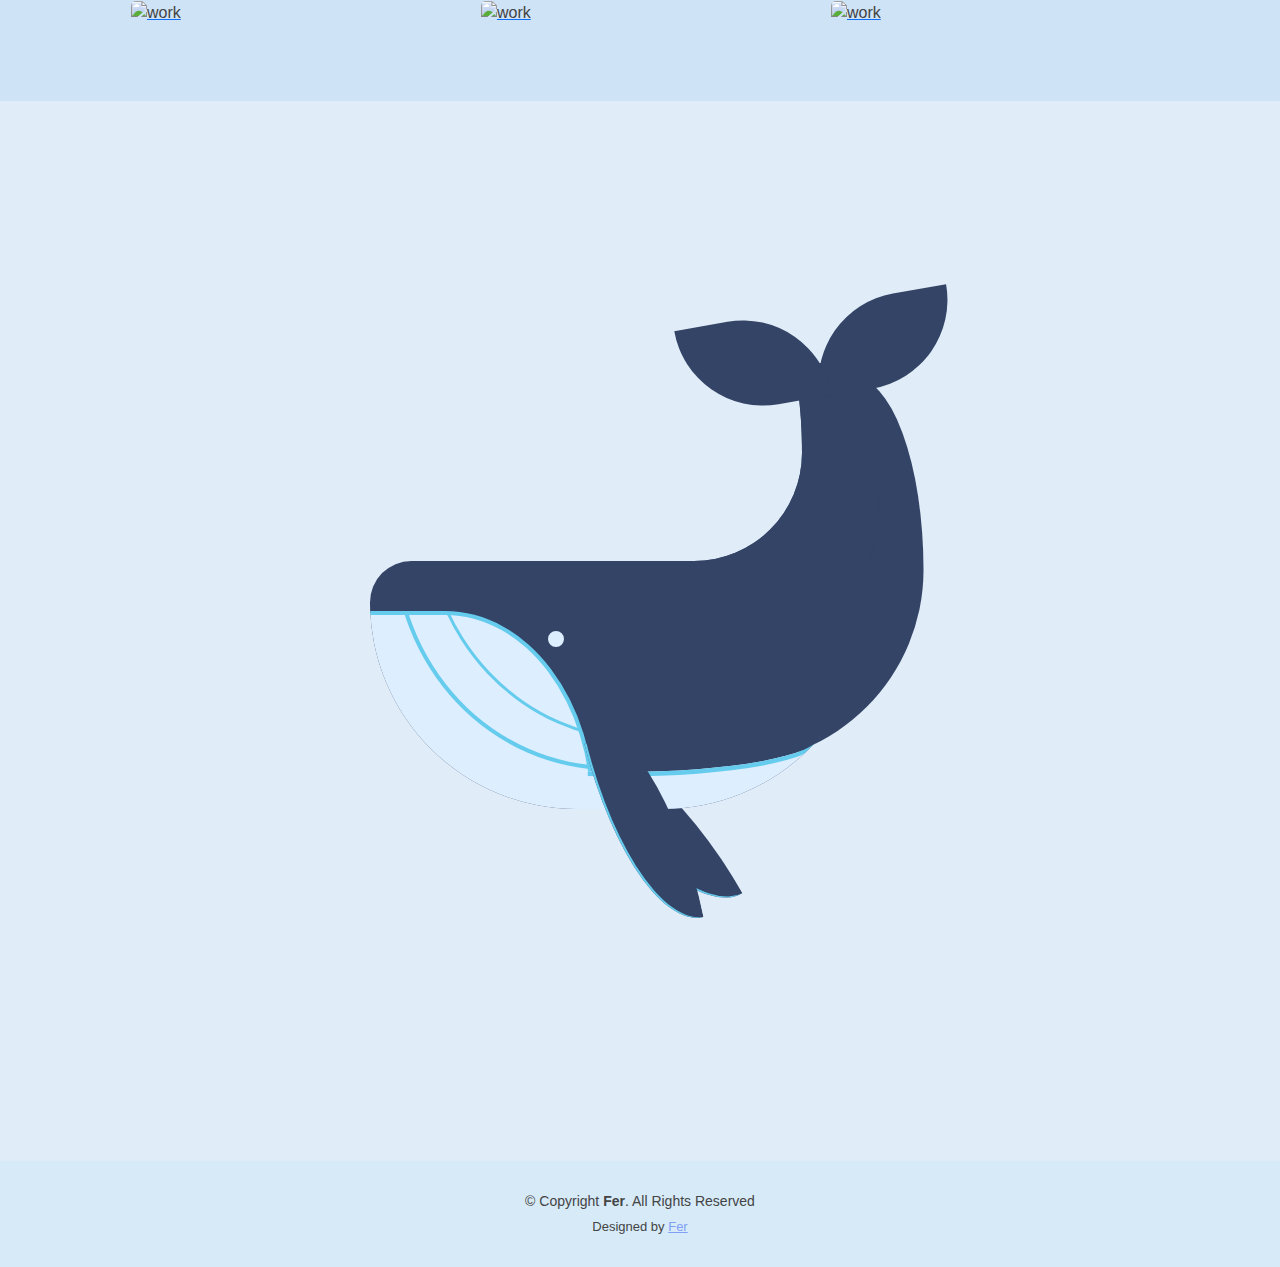
==== commit aab0c324: "portafolio" ====
--- a/index.html
+++ b/index.html
@@ -62,8 +62,8 @@
         /></a>
 
         <nav id="navbar" class="navbar order-last order-lg-0">
-          <ul>
-            <li><a class="active" href="index.html">Inicio</a></li>
+          <ul class="nav-filters">
+            <li><a class="list nav-filters-active" href="index.html">Inicio</a></li>
             <li><a href="index.html#portafolio">Portafolio</a></li>
             <li><a href="pasatiempos.html">Pasatiempos</a></li>
           </ul>
@@ -183,12 +183,50 @@
             <p>Magnam dolores commodi suscipit. Necessitatibus eius consequatur ex aliquid fuga eum quidem. Sit sint consectetur velit. Quisquam quos quisquam cupiditate. Et nemo qui impedit suscipit alias ea. Quia fugiat sit in iste officiis commodi quidem hic quas.</p>
           </div>
           <ul class="projects-filter">
-            <li class="list projects-filter-active">Todas</li>
-            <li class="list">Orcas</li>
-            <li class="list">Belugas</li>
-            <li class="list">Narvales</li>
+            <li class="list projects-filter-active" data-filter="Todas">Todas</li>
+            <li class="list"  data-filter="Orcas">Orcas</li>
+            <li class="list"  data-filter="Belugas">Belugas</li>
+            <li class="list"  data-filter="Narval">Narvales</li>
           </ul>
 
+          <div class="project-container">
+          <!--orca 1-->
+          <a href="" class="project-box Orcas">
+            <img src="assets/images/istockphoto-1346460633-170667a.jpg" alt="work">
+          </a>
+        <!--beluga 1-->
+          <a href="" class="project-box Belugas">
+            <img src="https://media.istockphoto.com/photos/sweet-hugs-picture-id182062392?k=20&m=182062392&s=612x612&w=0&h=aK-my8RzqDgWOxQAlBnDK67EIFac_dhPdbKr4ow-bIQ=" alt="work">
+          </a>
+        <!--narval 1-->
+          <a href="" class="project-box   Narval">
+            <img src="https://www.si.edu/sites/default/files/newsdesk/press_releases/1.11.01_1684_gw_narwhal_tusk_topics.jpg" alt="work">
+          </a>
+        <!--orca 2-->
+          <a href="" class="project-box Orcas">
+            <img src="https://cdn.pixabay.com/photo/2017/05/30/22/10/orca-2358366__340.jpg" alt="work">
+          </a>
+        <!--beluga 2-->
+          <a href="" class="project-box Belugas">
+            <img src="https://media.istockphoto.com/photos/smiling-beluga-whale-picture-id115983972?k=20&m=115983972&s=612x612&w=0&h=Pe6lJTZlIgZljw7yc_VgUlOTnOEbVGwO8euUGvkrH9g=" alt="work">
+         </a>
+        <!--narval 2-->
+          <a href="" class="project-box Narval">
+            <img src="https://static.wikia.nocookie.net/reinoanimalia/images/d/d1/Narval.jpg/revision/latest?cb=20180730072457&path-prefix=es" alt="work">
+          </a>
+        <!--orca 3-->
+          <a href="" class="project-box Orcas">
+            <img src="https://media.istockphoto.com/photos/killer-whale-orcinus-orca-adult-picture-id1253825175?b=1&k=20&m=1253825175&s=170667a&w=0&h=7w8oWorhEb7wLFu0DOTHcriR_qjBc3WBYbepiembqQQ=" alt="work">
+          </a>
+        <!--beluga 3-->
+          <a href="" class="project-box Belugas">
+            <img src="https://media.istockphoto.com/photos/beluga-picture-id1279149477?k=20&m=1279149477&s=612x612&w=0&h=gkwiDUmSJR5GOwxUOvZjROUKONhIVcDCbQnoFBVBKSs=" alt="work">
+          </a>
+        <!--narval 3-->
+          <a href="" class="project-box Narval">
+            <img src="https://media.istockphoto.com/photos/narwhal-picture-id928991632?k=20&m=928991632&s=612x612&w=0&h=pMrRMI1nqsvx8DZtCNqmF21wsBBHryk6Az7j1j5LjPo=" alt="work">
+          </a>
+        </div>
         </section>
 
      <section class="whale">
@@ -219,6 +257,13 @@
   </body>
 </html>
 
-,<script>
-
-</script>+<script type="text/javascript">
+$(document).on('click','.projects-filter li',function(){
+  $(this).addClass('projects-filter-active').siblings().removeClass('projects-filter-active')
+  });
+</script>
+<script type="text/javascript">
+  $(document).on('click','.nav-filters li',function(){
+    $(this).addClass('nav-filters-active').siblings().removeClass('nav-filters-active')
+    });
+  </script>
--- a/assets/css/style.css
+++ b/assets/css/style.css
@@ -701,6 +701,7 @@
   justify-content: center;
   align-items: center;
   flex-direction: column;
+  background-color: #CEE3F6;
 }
 .projects-heading{
   margin-top: 20px;
@@ -712,7 +713,7 @@
   justify-content: center;
   align-items: center;
   margin-top: 20px;
-  border: 1px solid rgb(237, 237, 237, 0.6) ;
+  border: 1px solid #CEE3F6;
   flex-wrap: wrap;
   margin: 20px;
  
@@ -730,16 +731,34 @@
  
 }
 .projects-filter-active{
-  background-color: #f0f0f0;
+  background-color: #E0ECF8;
   color: #272727;
 }
 
 ::marker{
   opacity: 0 !important;
-  color: #fff;
-}
-
-
+  color: #CEE3F6;
+}
+.project-container{
+  display: flex;
+  justify-content: center;
+  align-items: center;
+  flex-wrap: wrap;
+  max-width: 1200px;
+  margin: auto;
+}
+.project-box{
+  width: 330px;
+  padding: 5px;
+  border: 1px solid #CEE3F6;
+  margin: 10px;
+}
+.project-box img{
+ width: 100%;
+ height: 100%;
+ overflow: hidden; 
+ border-radius: 5px;
+}
 
 
 /*
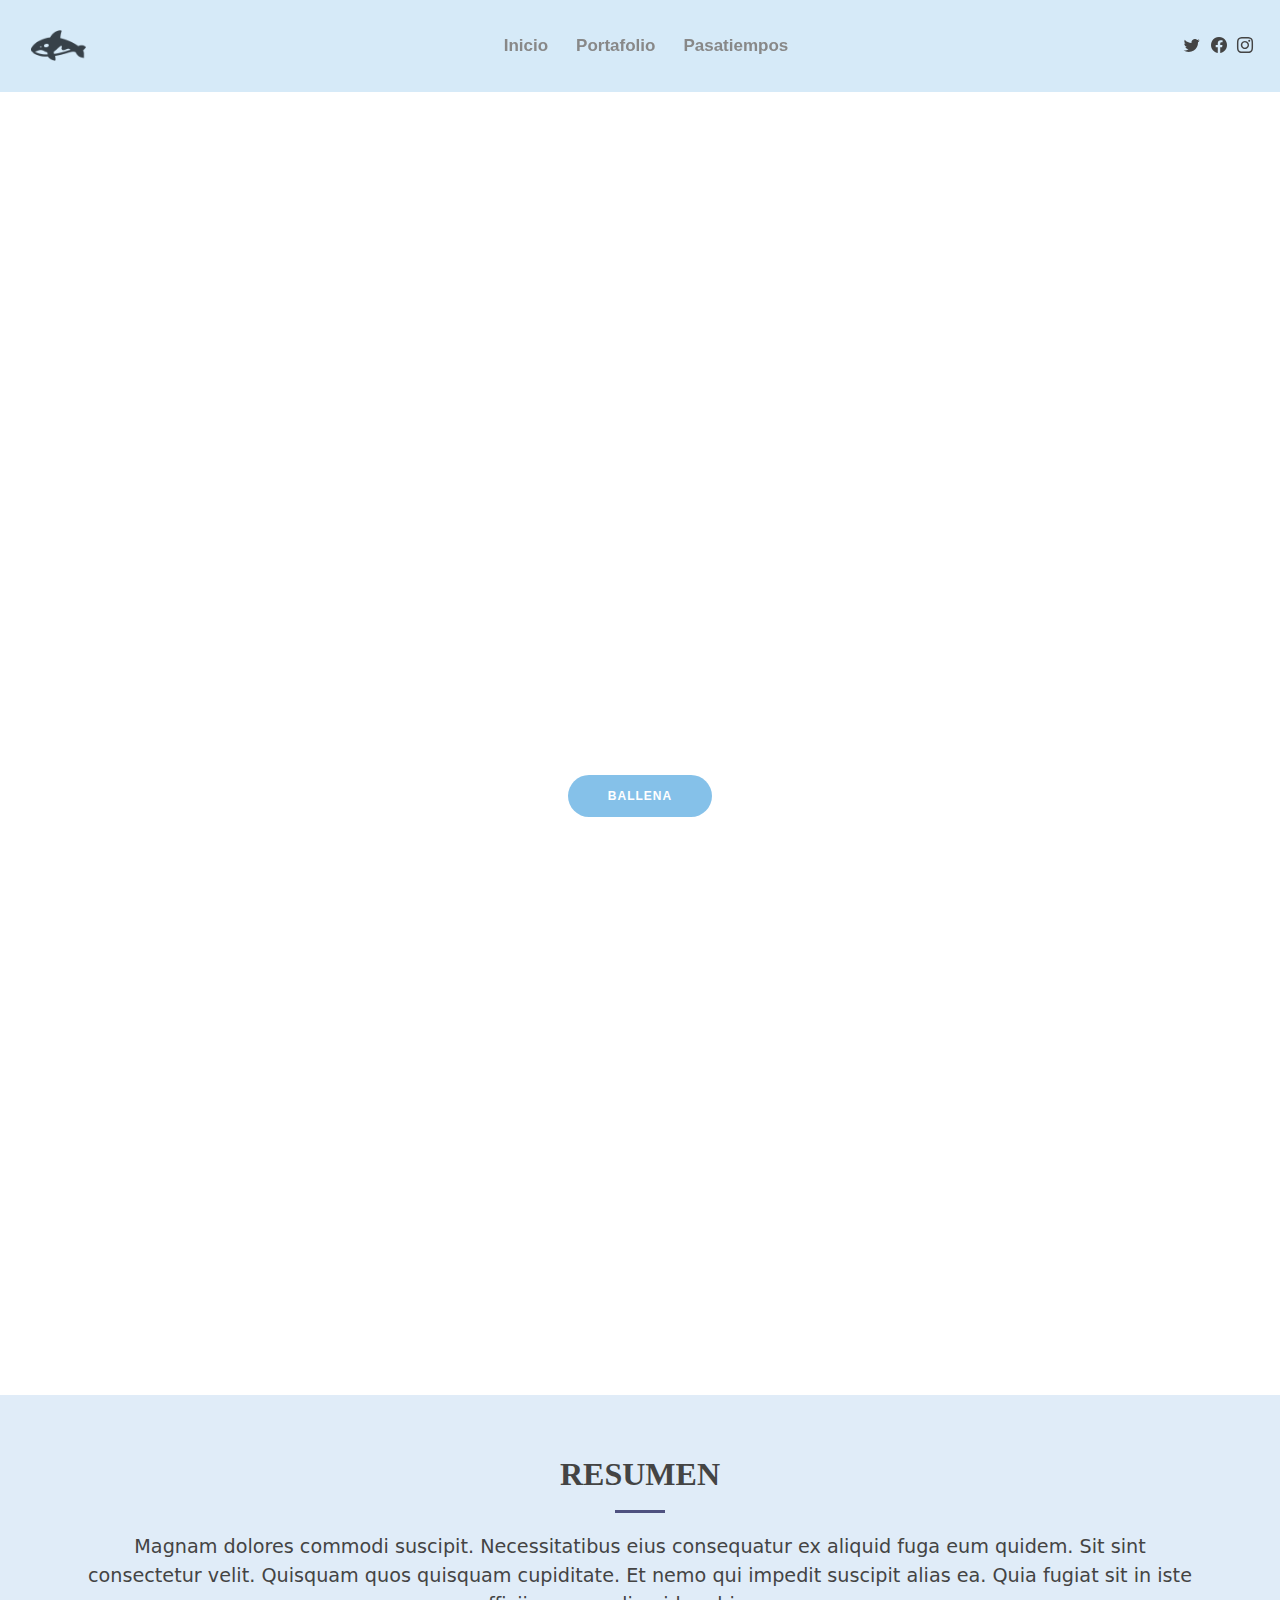
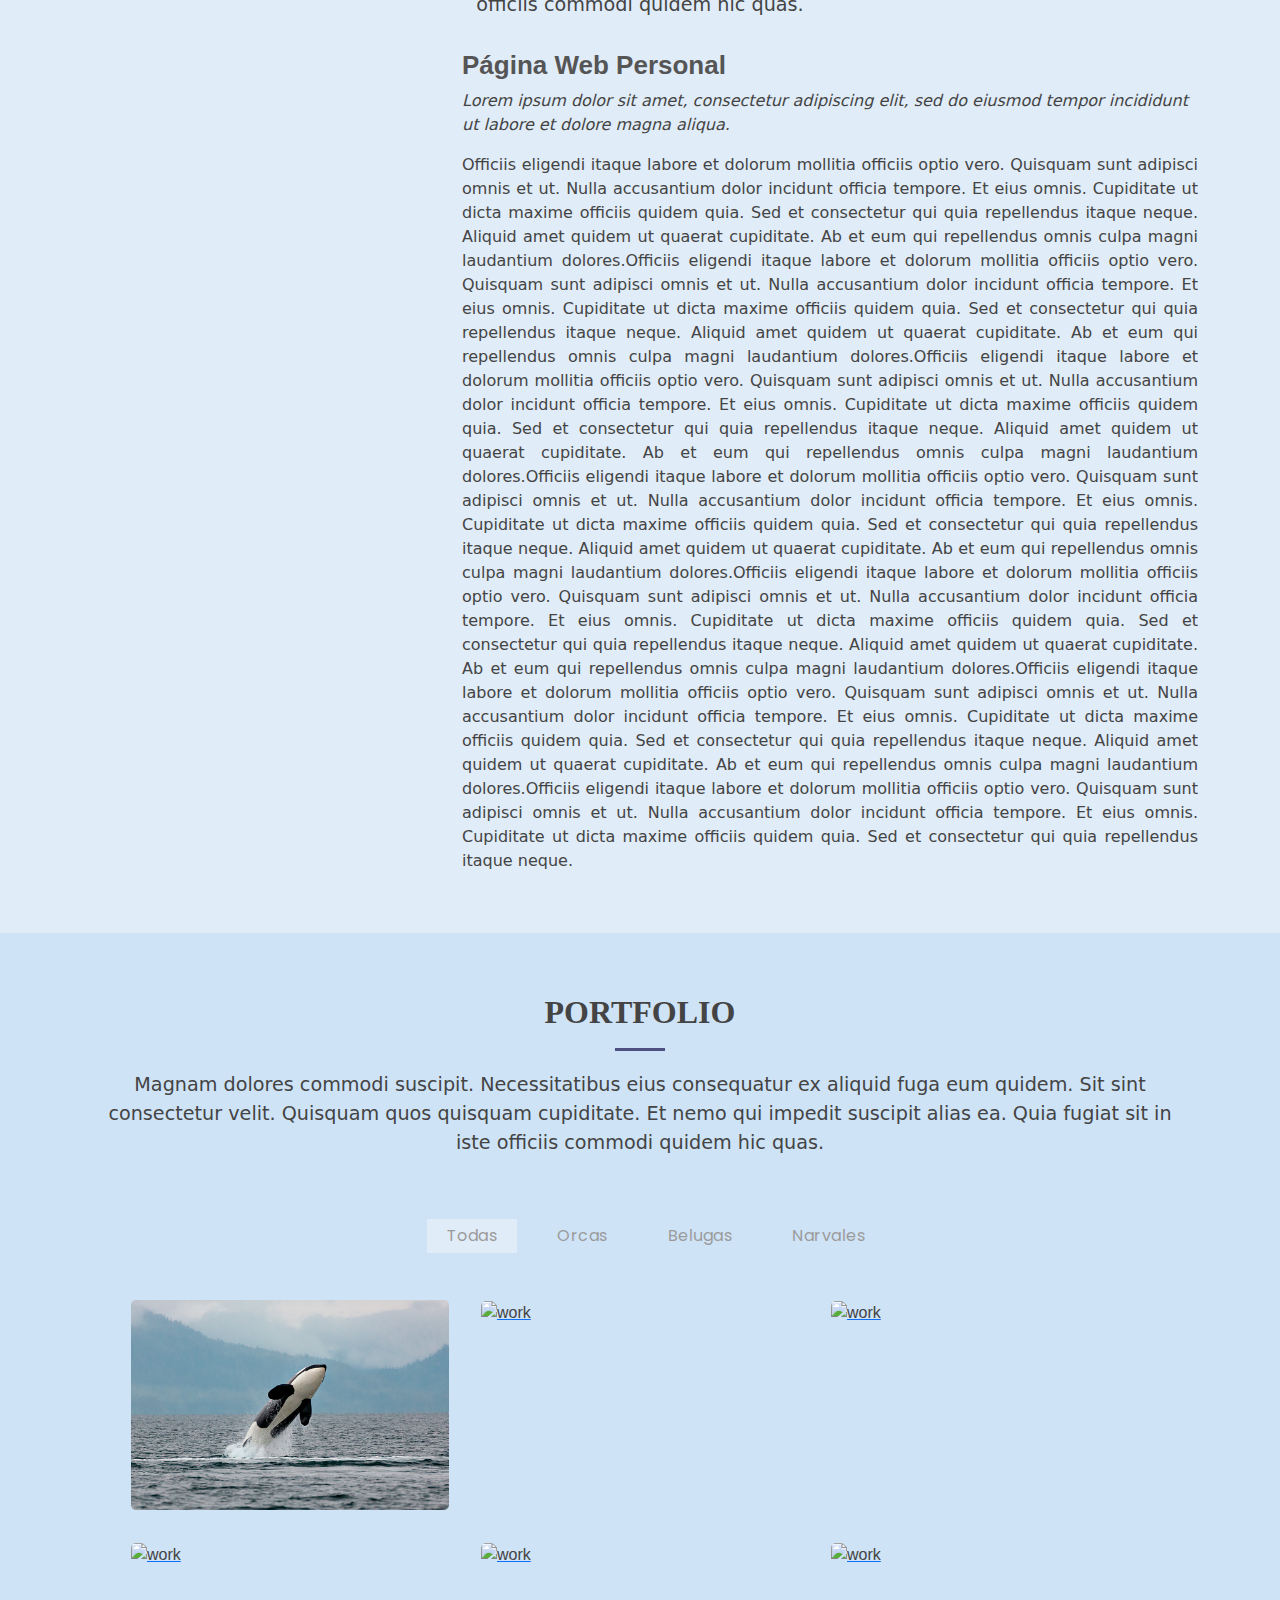
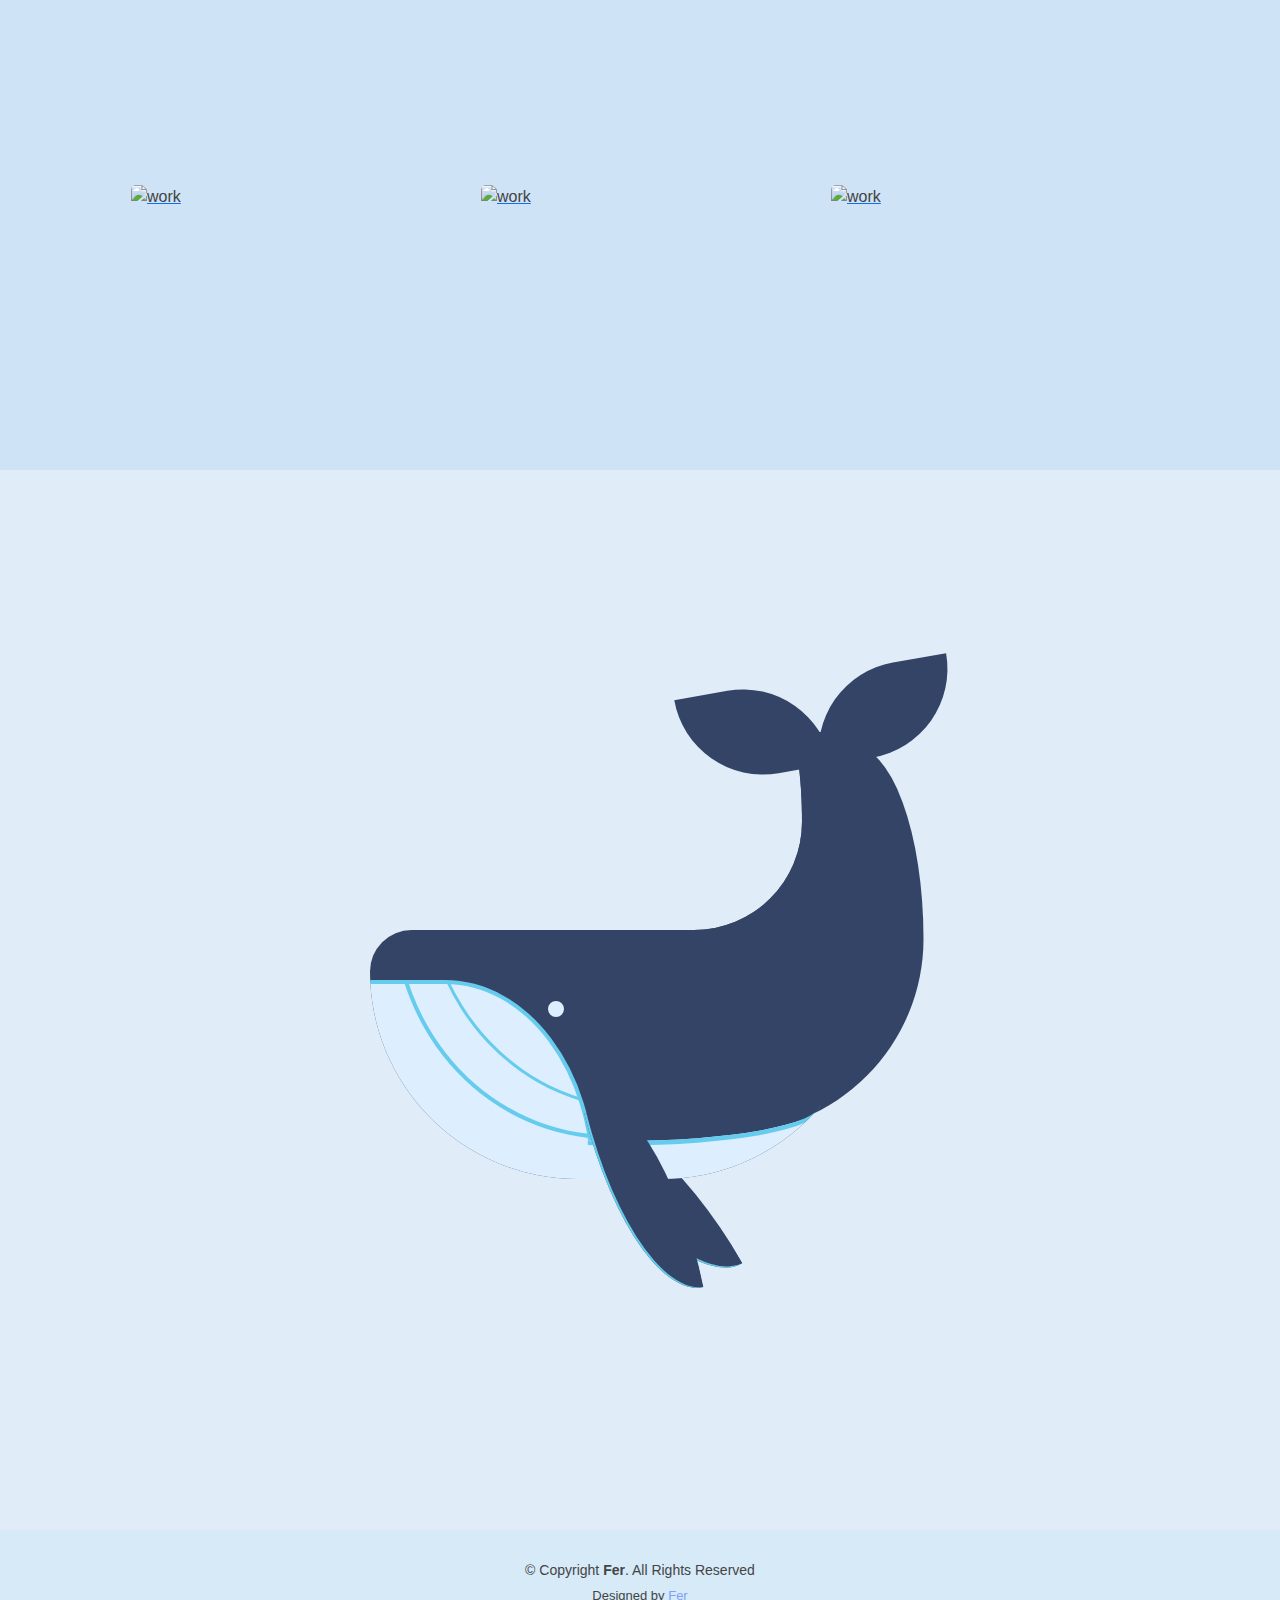
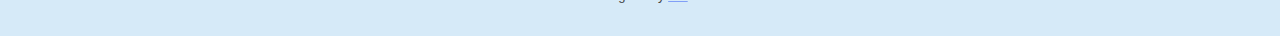
==== commit 2463092d: "fix" ====
--- a/index.html
+++ b/index.html
@@ -191,39 +191,39 @@
 
           <div class="project-container">
           <!--orca 1-->
-          <a href="" class="project-box Orcas">
+          <a class="project-box Orcas">
             <img src="assets/images/istockphoto-1346460633-170667a.jpg" alt="work">
           </a>
         <!--beluga 1-->
-          <a href="" class="project-box Belugas">
+          <a class="project-box Belugas">
             <img src="https://media.istockphoto.com/photos/sweet-hugs-picture-id182062392?k=20&m=182062392&s=612x612&w=0&h=aK-my8RzqDgWOxQAlBnDK67EIFac_dhPdbKr4ow-bIQ=" alt="work">
           </a>
         <!--narval 1-->
-          <a href="" class="project-box   Narval">
+          <a class="project-box Narval">
             <img src="https://www.si.edu/sites/default/files/newsdesk/press_releases/1.11.01_1684_gw_narwhal_tusk_topics.jpg" alt="work">
           </a>
         <!--orca 2-->
-          <a href="" class="project-box Orcas">
+          <a class="project-box Orcas">
             <img src="https://cdn.pixabay.com/photo/2017/05/30/22/10/orca-2358366__340.jpg" alt="work">
           </a>
         <!--beluga 2-->
-          <a href="" class="project-box Belugas">
+          <a class="project-box Belugas">
             <img src="https://media.istockphoto.com/photos/smiling-beluga-whale-picture-id115983972?k=20&m=115983972&s=612x612&w=0&h=Pe6lJTZlIgZljw7yc_VgUlOTnOEbVGwO8euUGvkrH9g=" alt="work">
          </a>
         <!--narval 2-->
-          <a href="" class="project-box Narval">
+          <a class="project-box Narval">
             <img src="https://static.wikia.nocookie.net/reinoanimalia/images/d/d1/Narval.jpg/revision/latest?cb=20180730072457&path-prefix=es" alt="work">
           </a>
         <!--orca 3-->
-          <a href="" class="project-box Orcas">
+          <a class="project-box Orcas">
             <img src="https://media.istockphoto.com/photos/killer-whale-orcinus-orca-adult-picture-id1253825175?b=1&k=20&m=1253825175&s=170667a&w=0&h=7w8oWorhEb7wLFu0DOTHcriR_qjBc3WBYbepiembqQQ=" alt="work">
           </a>
         <!--beluga 3-->
-          <a href="" class="project-box Belugas">
+          <a class="project-box Belugas">
             <img src="https://media.istockphoto.com/photos/beluga-picture-id1279149477?k=20&m=1279149477&s=612x612&w=0&h=gkwiDUmSJR5GOwxUOvZjROUKONhIVcDCbQnoFBVBKSs=" alt="work">
           </a>
         <!--narval 3-->
-          <a href="" class="project-box Narval">
+          <a class="project-box Narval">
             <img src="https://media.istockphoto.com/photos/narwhal-picture-id928991632?k=20&m=928991632&s=612x612&w=0&h=pMrRMI1nqsvx8DZtCNqmF21wsBBHryk6Az7j1j5LjPo=" alt="work">
           </a>
         </div>
@@ -258,12 +258,11 @@
 </html>
 
 <script type="text/javascript">
-$(document).on('click','.projects-filter li',function(){
-  $(this).addClass('projects-filter-active').siblings().removeClass('projects-filter-active')
+  $(document).on('click','.projects-filter li',function(){
+    $(this).addClass('projects-filter-active').siblings().removeClass('projects-filter-active')
+  });
+
+  $(document).on('click','.nav-filters li',function(){
+      $(this).addClass('nav-filters-active').siblings().removeClass('nav-filters-active')
   });
 </script>
-<script type="text/javascript">
-  $(document).on('click','.nav-filters li',function(){
-    $(this).addClass('nav-filters-active').siblings().removeClass('nav-filters-active')
-    });
-  </script>
--- a/assets/css/style.css
+++ b/assets/css/style.css
@@ -736,7 +736,6 @@
 }
 
 ::marker{
-  opacity: 0 !important;
   color: #CEE3F6;
 }
 .project-container{
@@ -749,6 +748,7 @@
 }
 .project-box{
   width: 330px;
+  height: 222.19px;
   padding: 5px;
   border: 1px solid #CEE3F6;
   margin: 10px;
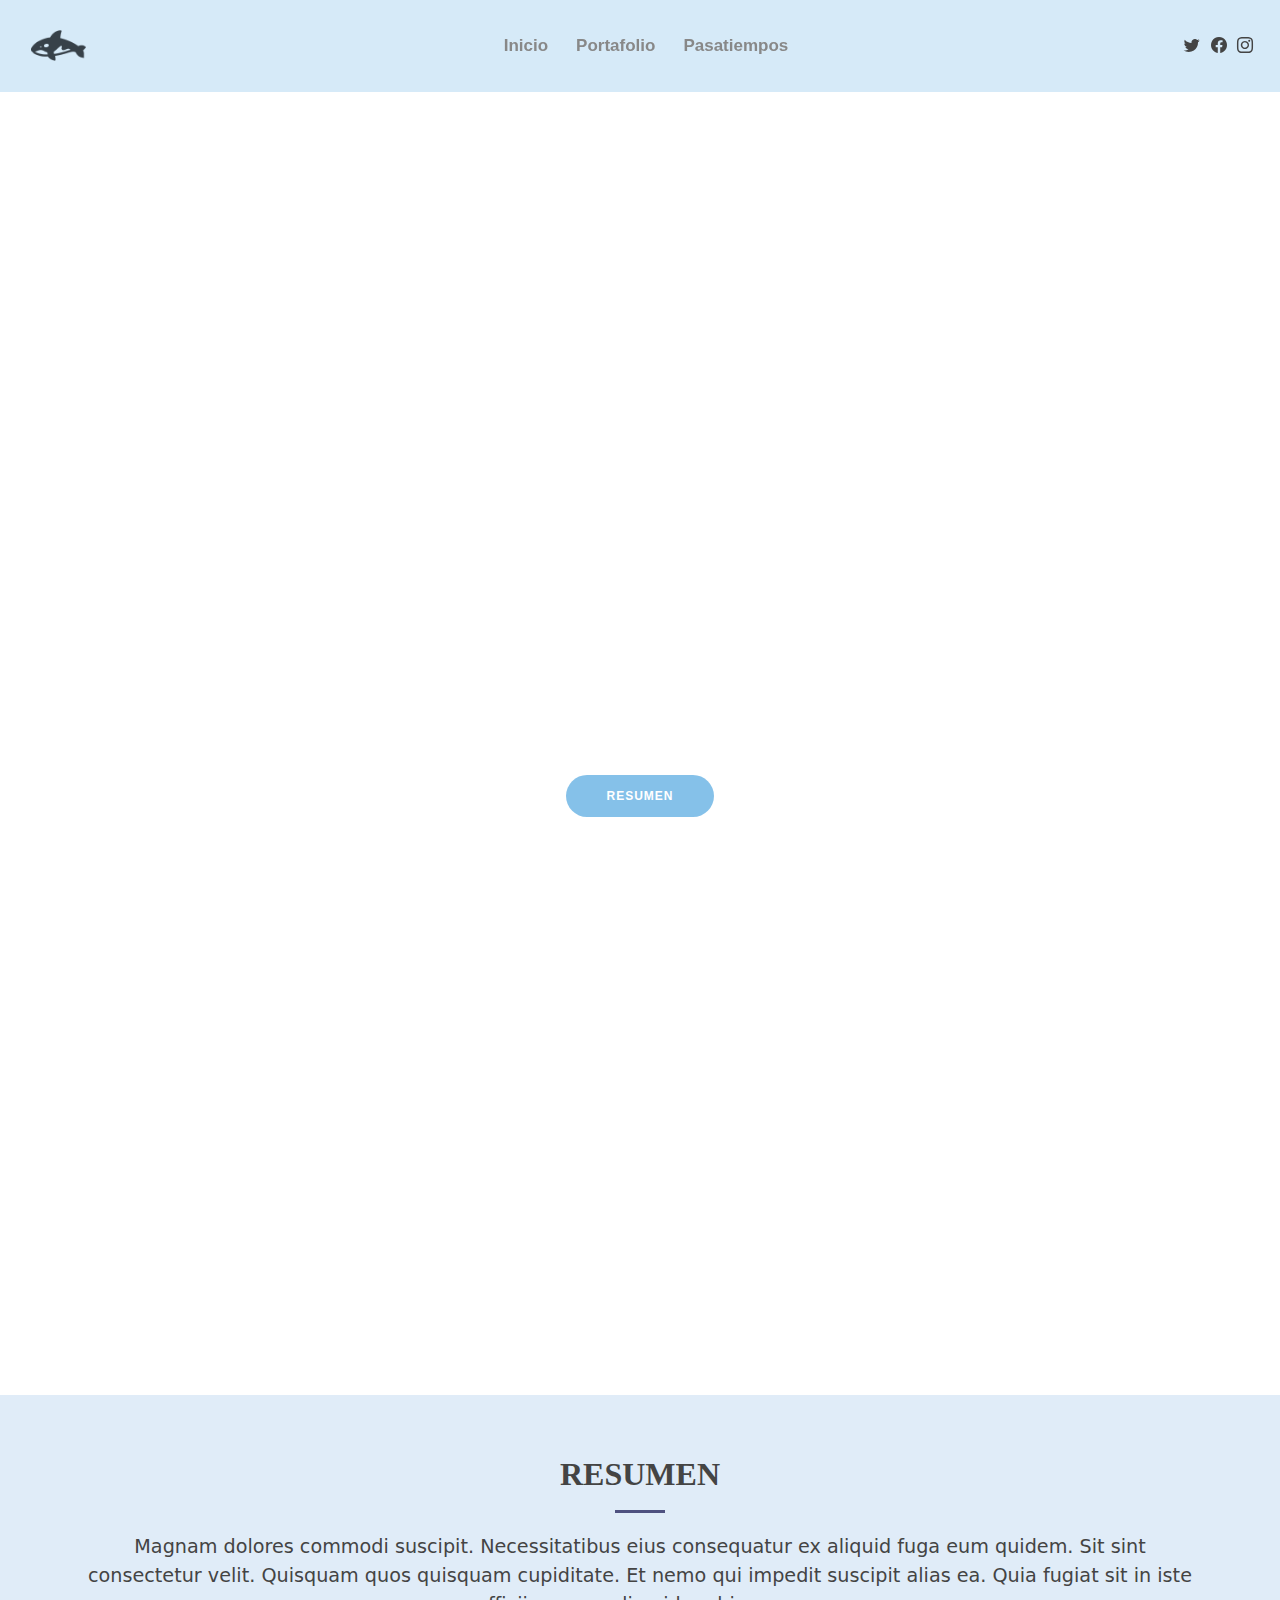
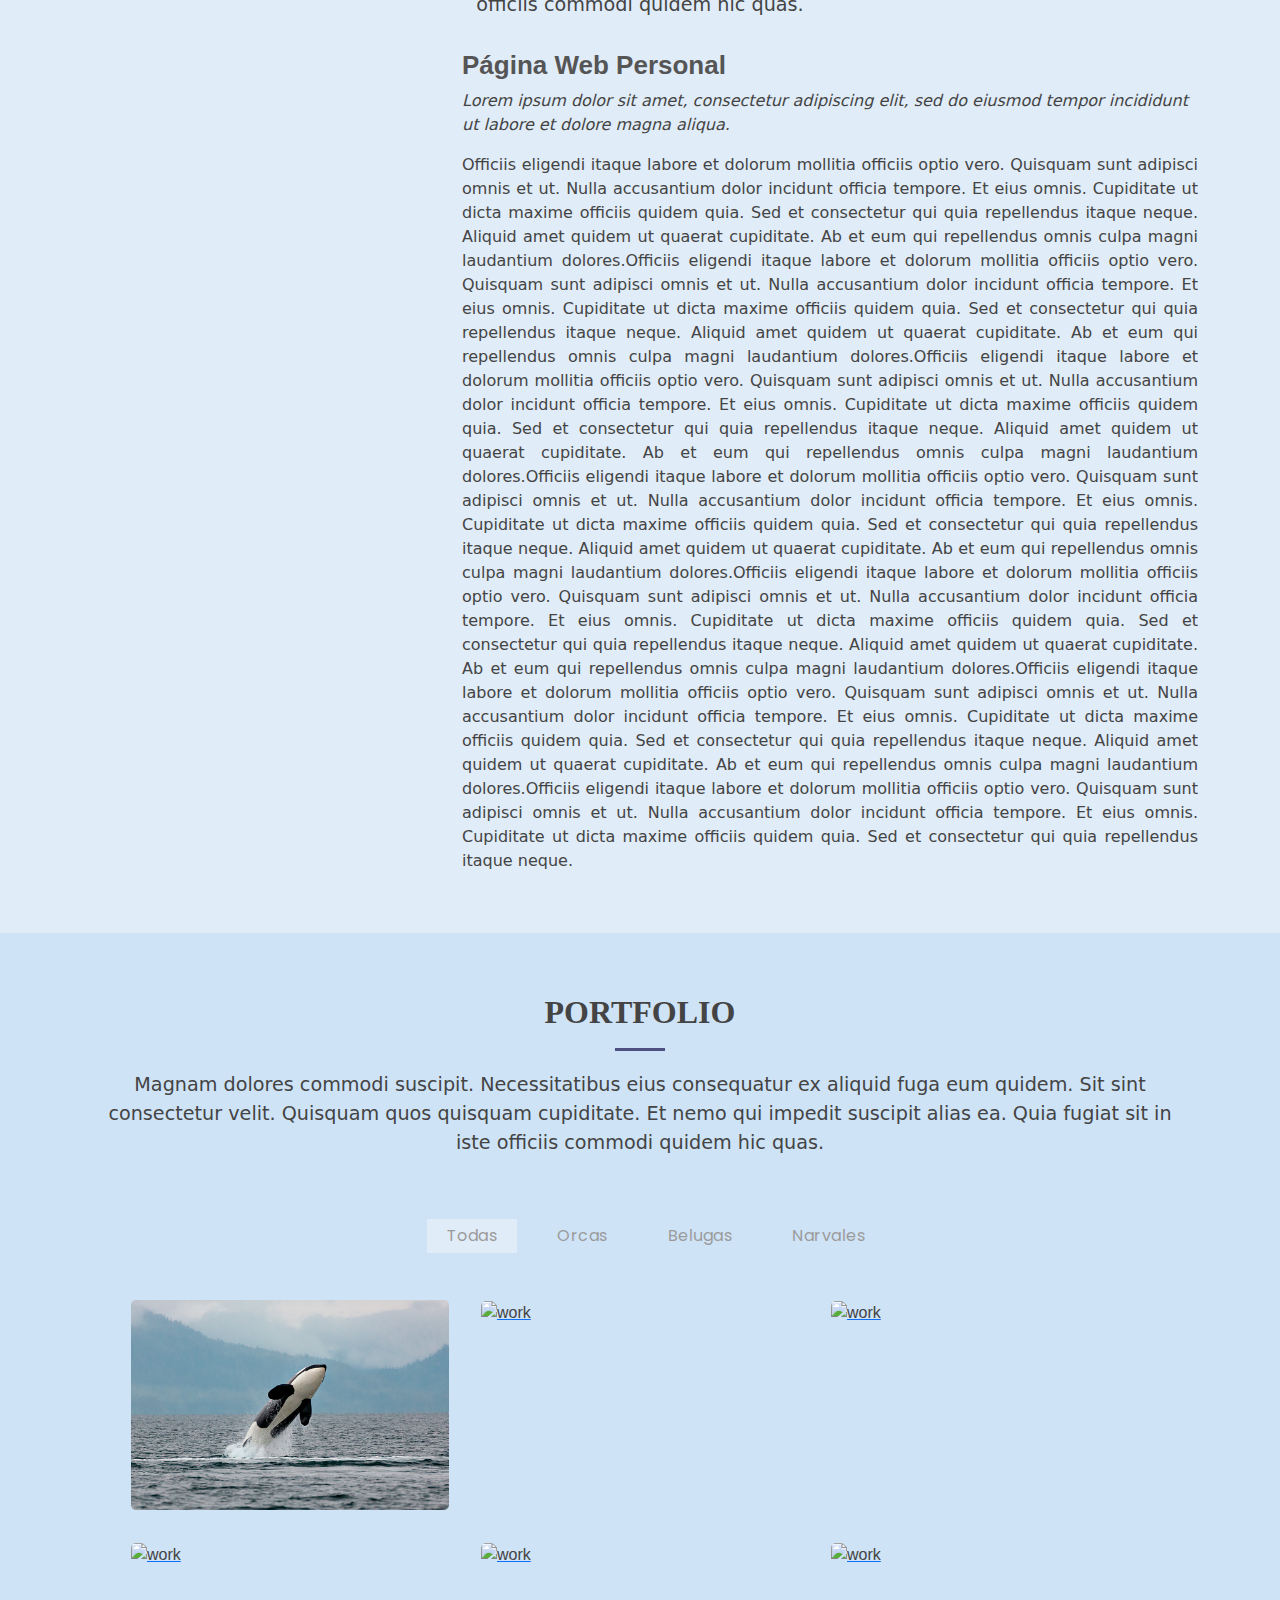
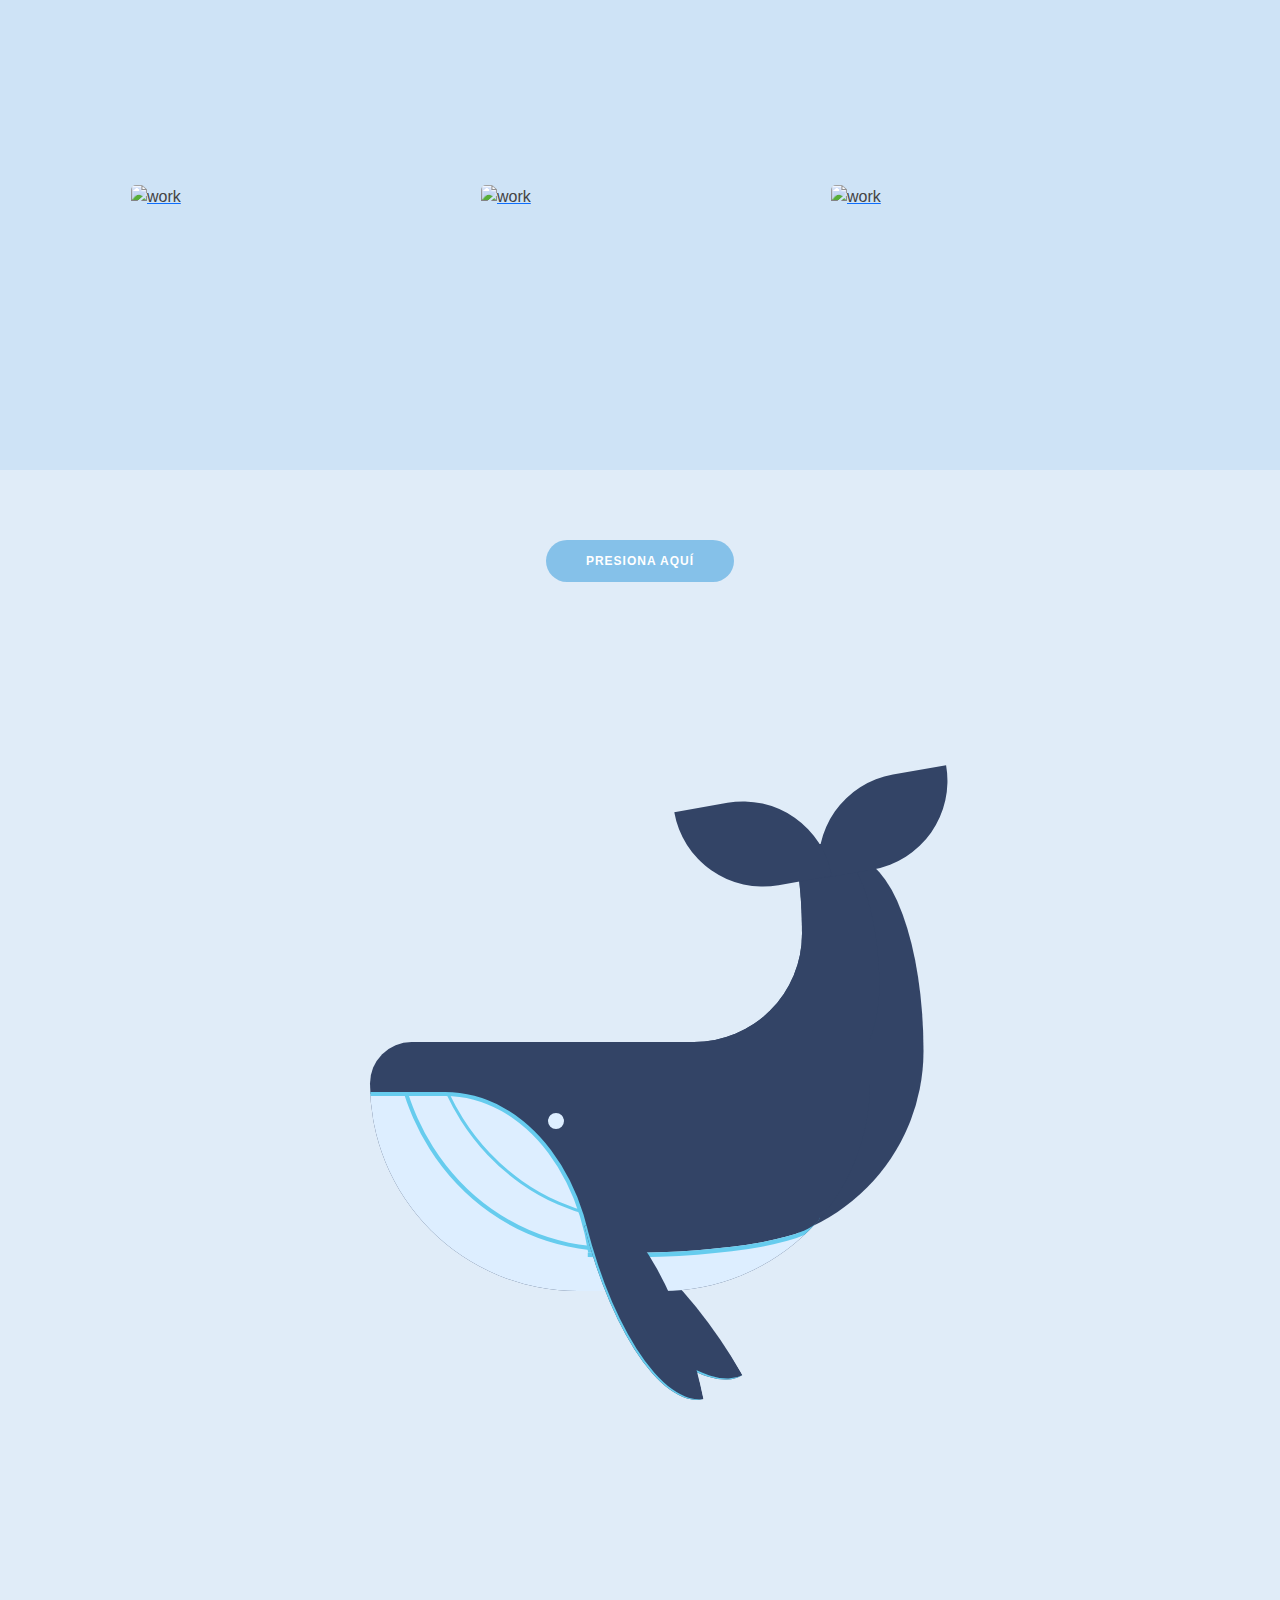
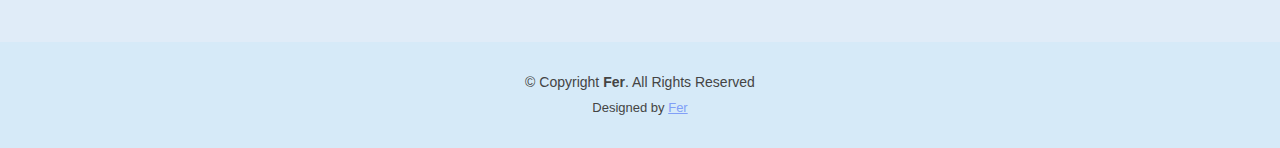
==== commit 8723a917: "terminado" ====
--- a/index.html
+++ b/index.html
@@ -96,7 +96,7 @@
       >
         <h1 class="title-hero">Mi Primera Página Web</h1>
         <h2 class="text-center">By Fer</h2>
-        <a href="whale.html" class="btn-about">Ballena</a>
+        <a href="index.html#resumen" class="btn-about">Resumen</a>
       </div>
     </section>
 
@@ -229,6 +229,8 @@
         </div>
         </section>
 
+        <div class="btn-ballena" aling="center"> <a href="whale.html" class="btn-about-ballena" aling="center">Presiona aquí</a></div>
+        
      <section class="whale">
       <div class="cartoon">
         <div class="fin fin-back"></div>
@@ -265,4 +267,17 @@
   $(document).on('click','.nav-filters li',function(){
       $(this).addClass('nav-filters-active').siblings().removeClass('nav-filters-active')
   });
+
+  $(document).ready(function(){
+    $('.list').click(function(){
+      const value = $(this).attr('data-filter');
+      if(value == 'Todas'){
+        $('.project-box').show('1000');
+      }
+      else{
+        $('.project-box').not('.'+value).hide('1000');
+        $('.project-box').filter('.'+value).show('1000');
+      }
+    });
+    });
 </script>
--- a/assets/css/style.css
+++ b/assets/css/style.css
@@ -759,7 +759,31 @@
  overflow: hidden; 
  border-radius: 5px;
 }
-
+.btn-ballena{
+  background-color: #E0ECF8;
+  justify-content: center;
+  display: flex;
+}
+.btn-about-ballena {
+  background-color: #E0ECF8;
+  font-family: "Raleway", sans-serif;
+  text-transform: uppercase;
+  font-weight: 600;
+  font-size: 12px;
+  letter-spacing: 1px;
+  display: inline-block;
+  padding: 12px 40px;
+  border-radius: 50px;
+  transition: 0.5s;
+  margin-top: 70px;
+  color: #fff;
+  background: #85C1E9;
+  text-decoration: none;
+}
+
+.btn-about-ballena:hover {
+  background: #D6EAF8 ;
+}
 
 /*
   .clase{
